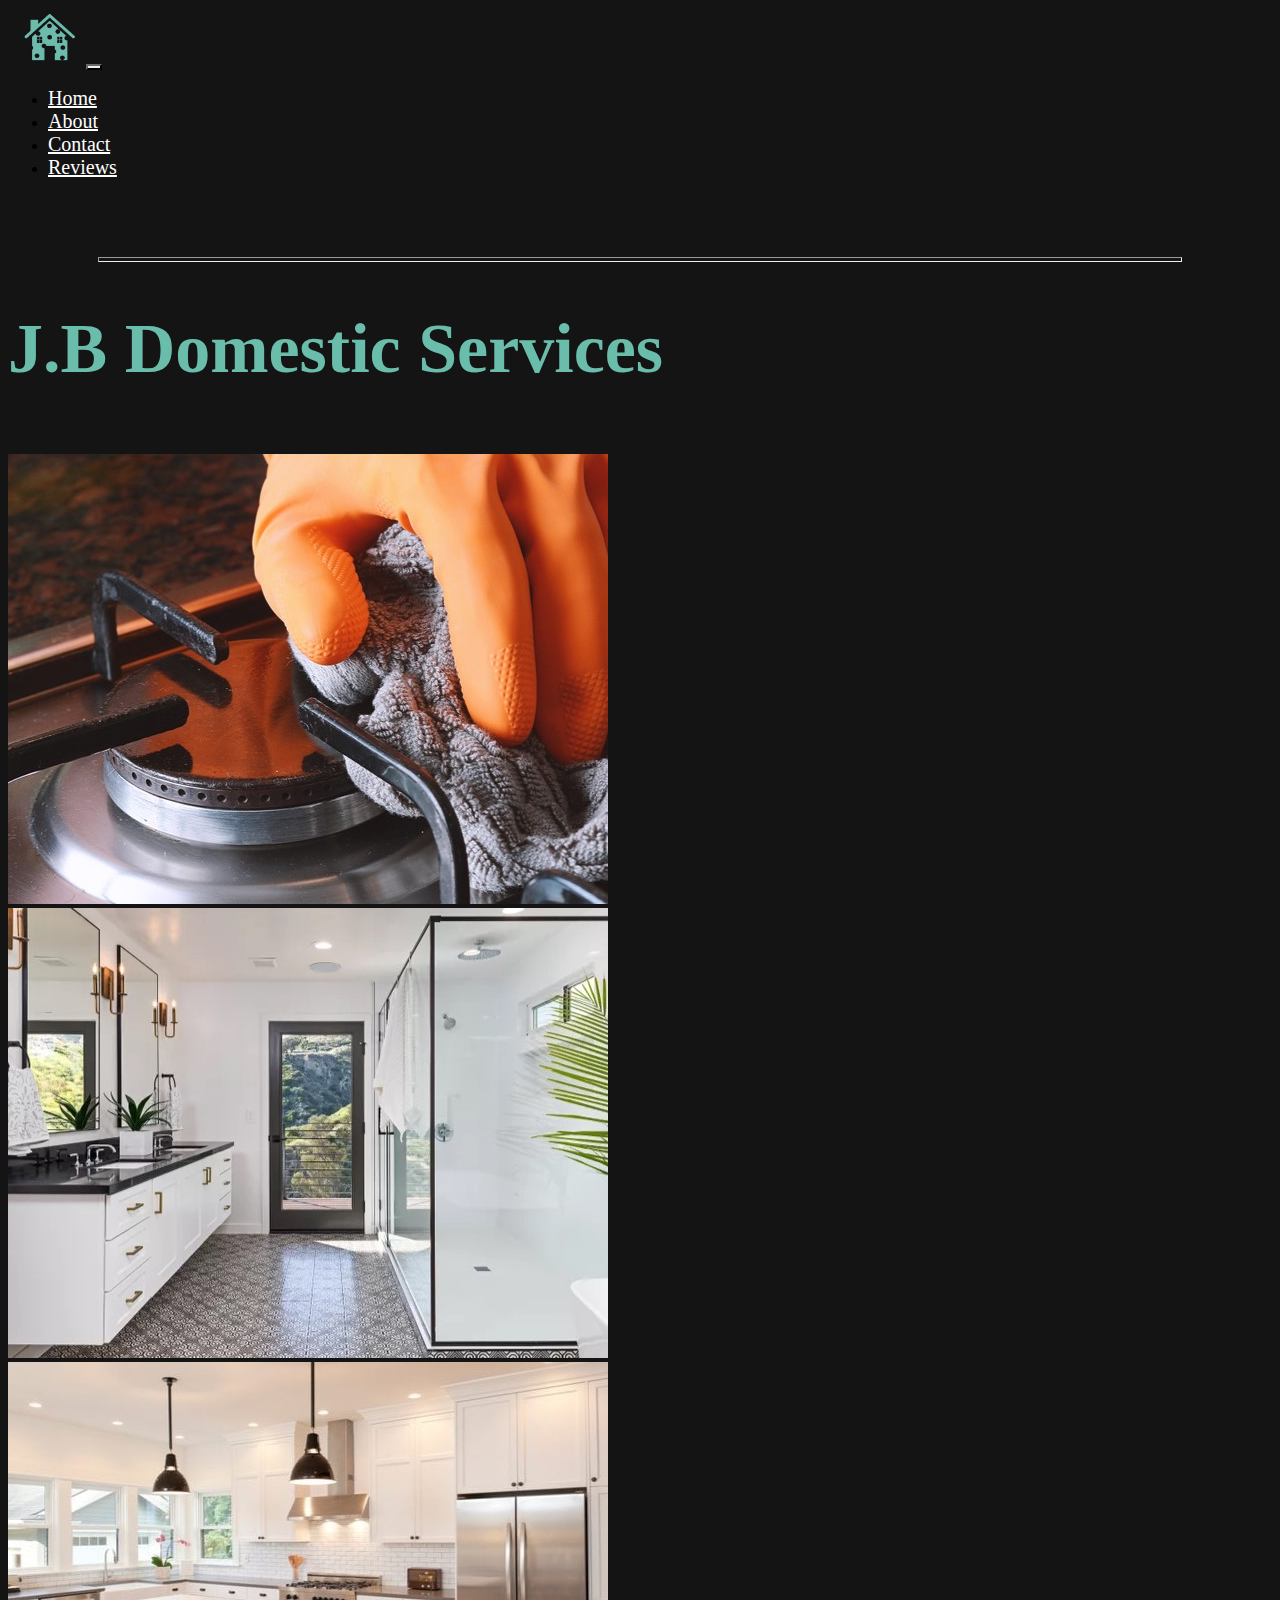
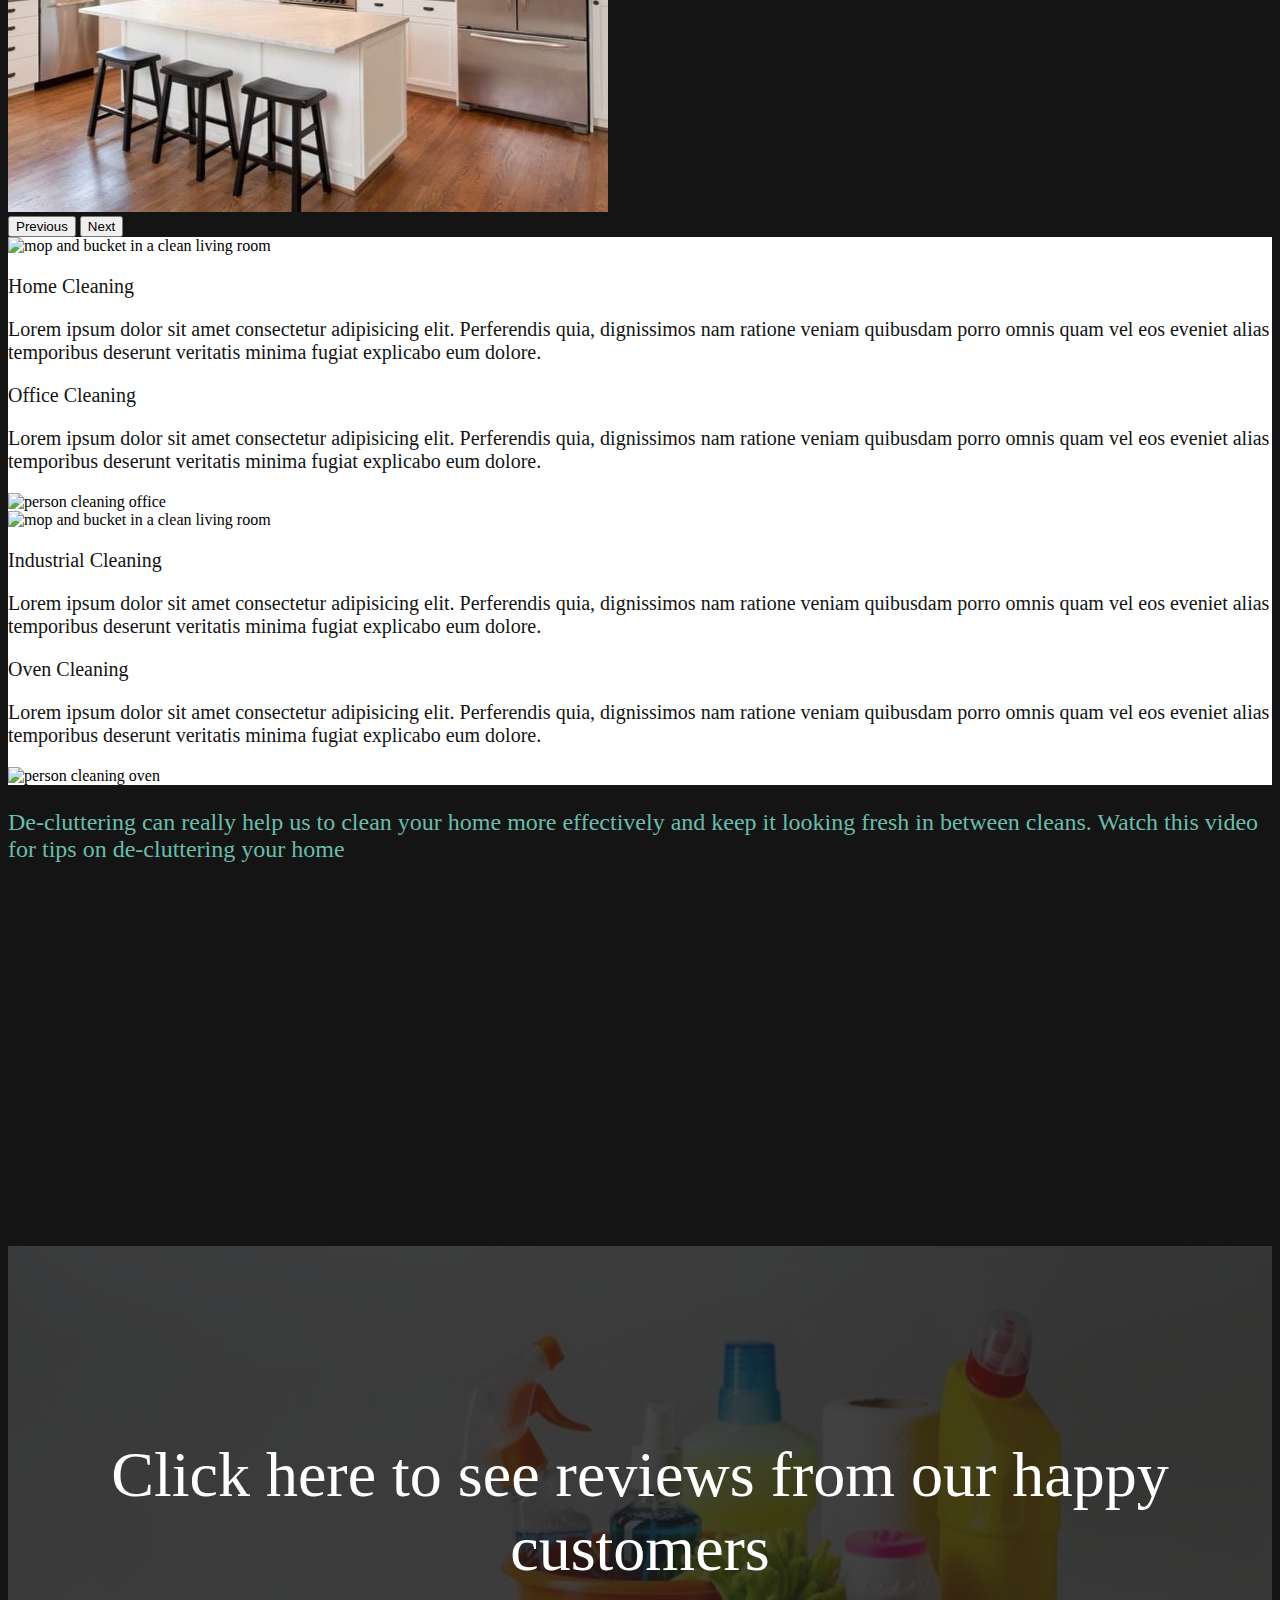
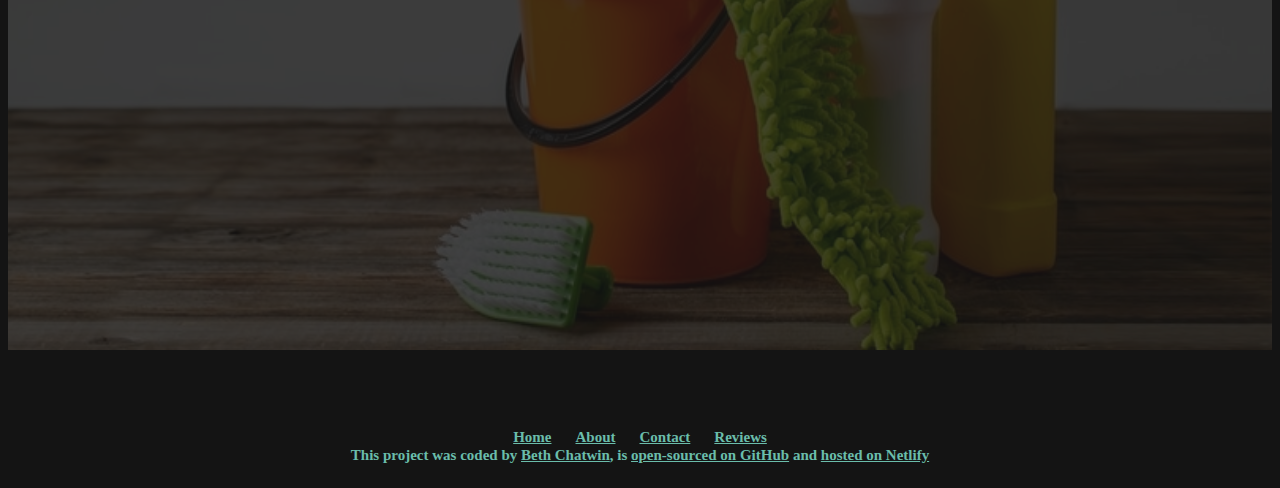
==== index.html @ fd99522d "updated navbar css" ====
<!DOCTYPE html>
<html lang="en">
  <head>
    <meta
      name="J.B Domestic Services"
      content="Homes, offices and industrial cleaning - Homepage"
    />
    <link
      href="https://cdn.jsdelivr.net/npm/bootstrap@5.3.0-alpha1/dist/css/bootstrap.min.css"
      rel="stylesheet"
      integrity="sha384-GLhlTQ8iRABdZLl6O3oVMWSktQOp6b7In1Zl3/Jr59b6EGGoI1aFkw7cmDA6j6gD"
      crossorigin="anonymous"
    />
    <script
      src="https://cdn.jsdelivr.net/npm/bootstrap@5.3.0-alpha1/dist/js/bootstrap.bundle.min.js"
      integrity="sha384-w76AqPfDkMBDXo30jS1Sgez6pr3x5MlQ1ZAGC+nuZB+EYdgRZgiwxhTBTkF7CXvN"
      crossorigin="anonymous"
    ></script>
    <meta charset="UTF-8" />
    <meta name="viewport" content="width=device-width, initial-scale=1.0" />
    <link rel="stylesheet" href="src/styles.css" />
    <title>J.B Domestic Services- Homepage</title>
  </head>
  <body>
    <nav
      class="navbar navbar-expand-lg navbar-light fixed-top"
      style="background-color: #141414"
    >
      <div class="container-fluid">
        <a class="navbar-brand"
          ><img
            src="src/images/favicon.jpg"
            alt="j.b domestic services logo"
            width="65"
            height="59"
            class="d-inline-block align-text-top"
        /></a>
        <button
          class="navbar-toggler"
          type="button"
          data-bs-toggle="collapse"
          data-bs-target="#navbarNav"
          aria-controls="navbarNav"
          aria-expanded="false"
          aria-label="Toggle navigation"
        >
          <span class="navbar-toggler-icon"></span>
        </button>
        <div class="collapse navbar-collapse" id="navbarNav">
          <ul class="navbar-nav">
            <li class="nav-item">
              <a
                class="nav-link active"
                aria-current="page"
                href="index.html"
                title="j.b domestic services homepage "
                >Home</a
              >
            </li>
            <li class="nav-item">
              <a
                class="nav-link"
                href="about.html"
                title="Joe Bloggs About Page"
                >About</a
              >
            </li>
            <li class="nav-item">
              <a
                class="nav-link"
                href="contact.html"
                title="J.B domestic services Contact Page"
                >Contact</a
              >
            </li>
            <li class="nav-item">
              <a
                class="nav-link active"
                aria-current="page"
                href="reviews.html"
                title="j.b domestic services reviews page"
                >Reviews</a
              >
            </li>
          </ul>
        </div>
      </div>
    </nav>
    <br />
    <br />
    <br />
    <hr />
    <div class="page-container">
      <div class="content-wrap">
        <h1 class="homepage-heading ms-4 mt-4">J.B Domestic Services</h1>
        <br />
        <div
          id="carouselExampleAutoplaying"
          class="carousel slide mb-0"
          data-bs-ride="carousel"
        >
          <div class="carousel-inner">
            <div class="carousel-item active">
              <div class="d-flex justify-content-center">
                <img
                  src="src/images/hob.jpg"
                  alt="a clean hob"
                  class="d-block w-50 img-fluid rounded"
                />
              </div>
            </div>
            <div class="carousel-item">
              <div class="d-flex justify-content-center">
                <img
                  src="src/images/bathroom.jpg"
                  alt="a clean bathoom"
                  class="d-block w-50 img-fluid rounded"
                />
              </div>
            </div>
            <div class="carousel-item">
              <div class="d-flex justify-content-center">
                <img
                  src="src/images/kitchen.jpg"
                  alt="a clean kitchen"
                  class="d-block w-50 img-fluid rounded"
                />
              </div>
            </div>
          </div>
          <button
            class="carousel-control-prev"
            type="button"
            data-bs-target="#carouselExampleAutoplaying"
            data-bs-slide="prev"
          >
            <span class="carousel-control-prev-icon" aria-hidden="true"></span>
            <span class="visually-hidden">Previous</span>
          </button>
          <button
            class="carousel-control-next"
            type="button"
            data-bs-target="#carouselExampleAutoplaying"
            data-bs-slide="next"
          >
            <span class="carousel-control-next-icon" aria-hidden="true"></span>
            <span class="visually-hidden">Next</span>
          </button>
        </div>
        <section class="homepagesection mt-5">
          <div class="container mb-5 p-5 mt-5 containerhome">
            <div class="row d-flex">
              <div class="col-sm-6 border-radius mb-5">
                <img
                  src="src/images/home.jpg"
                  alt="mop and bucket in a clean living room"
                  class="img-fluid rounded"
                />
              </div>
              <div class="col-sm-6">
                <p class="fs-1 fw-semibold grid-text">Home Cleaning</p>
                <p class="grid-text">
                  Lorem ipsum dolor sit amet consectetur adipisicing elit.
                  Perferendis quia, dignissimos nam ratione veniam quibusdam
                  porro omnis quam vel eos eveniet alias temporibus deserunt
                  veritatis minima fugiat explicabo eum dolore.
                </p>
              </div>
              <div class="row mt-3 d-flex">
                <div class="col-sm-6">
                  <p class="fs-1 fw-semibold grid-text">Office Cleaning</p>
                  <p class="grid-text">
                    Lorem ipsum dolor sit amet consectetur adipisicing elit.
                    Perferendis quia, dignissimos nam ratione veniam quibusdam
                    porro omnis quam vel eos eveniet alias temporibus deserunt
                    veritatis minima fugiat explicabo eum dolore.
                  </p>
                </div>
                <div class="col-sm-6 mt-4">
                  <img
                    src="src/images/office.jpg"
                    alt="person cleaning office"
                    class="img-fluid rounded w-100"
                  />
                </div>
              </div>
              <div class="row d-flex mt-5">
                <div class="col-sm-6 border-radius mb-5">
                  <img
                    src="src/images/industrial.jpg"
                    alt="mop and bucket in a clean living room"
                    class="img-fluid rounded w-100 mt-3"
                  />
                </div>
                <div class="col-sm-6">
                  <p class="fs-1 fw-semibold grid-text">Industrial Cleaning</p>
                  <p class="grid-text">
                    Lorem ipsum dolor sit amet consectetur adipisicing elit.
                    Perferendis quia, dignissimos nam ratione veniam quibusdam
                    porro omnis quam vel eos eveniet alias temporibus deserunt
                    veritatis minima fugiat explicabo eum dolore.
                  </p>
                </div>
                <div class="row mt-3 d-flex mb-2">
                  <div class="col-sm-6">
                    <p class="fs-1 fw-semibold grid-text">Oven Cleaning</p>
                    <p class="grid-text">
                      Lorem ipsum dolor sit amet consectetur adipisicing elit.
                      Perferendis quia, dignissimos nam ratione veniam quibusdam
                      porro omnis quam vel eos eveniet alias temporibus deserunt
                      veritatis minima fugiat explicabo eum dolore.
                    </p>
                  </div>
                  <div class="col-sm-6 mt-4">
                    <img
                      src="src/images/oven.jpg"
                      alt="person cleaning oven"
                      class="img-fluid rounded w-100"
                    />
                  </div>
                </div>
              </div>
            </div>
          </div>
        </section>
        <div class="justify-content-center d-flex"></div>
        <p class="declutter text-center ms-5 me-5">
          De-cluttering can really help us to clean your home more effectively
          and keep it looking fresh in between cleans. Watch this video for tips
          on de-cluttering your home
        </p>
        <div class="d-flex justify-content-center mb-3 mt-5">
          <iframe
            width="560"
            height="315"
            src="https://www.youtube.com/embed/AMKRbSjHQpI?si=zBS2V2XQteDgqOC"
            title="YouTube video player"
            frameborder="0"
            allow="accelerometer; autoplay; clipboard-write; encrypted-media; gyroscope; picture-in-picture; web-share"
            referrerpolicy="strict-origin-when-cross-origin"
            allowfullscreen
          ></iframe>
        </div>
      </div>
      <section class="productsimgsec">
        <img
          class="productsimg"
          src="src/images/products.jpeg"
          alt="cleaning products in bucket"
        />

        <a class="reviewsectiontext me-5 mt-5 text-center" href="/reviews.html">
          Click here to see reviews from our happy customers
        </a>
      </section>

      <br />
      <br />
      <br />
      <br />
      <br />
      <br />
      <br />
      <footer>
        <ul class="footer mt-5">
          <li class="lifooter">
            <a href="/">Home</a>
          </li>
          <li class="lifooter">
            <a href="/about.html">About</a>
          </li>
          <li class="lifooter">
            <a href="/contact.html">Contact</a>
          </li>
          <li class="lifooter">
            <a href="/reviews.html">Reviews </a>
          </li>
          <div class="mt-2">
            <li class="lifooter">
              This project was coded by
              <a href="https://github.com/bethanchatwin" target="_blank">
                Beth Chatwin</a
              >, is
              <a
                href="https://github.com/bethanchatwin/J.B-Domestic-Services"
                target="_blank"
                >open-sourced on GitHub</a
              >
              and
              <a href="https://jbdomesticservices.netlify.app" target="_blank"
                >hosted on Netlify</a
              >
            </li>
          </div>
        </ul>
      </footer>
    </div>
  </body>
</html>
---- src/styles.css ----
:root {
  --primary-color: #6abdab;
  --secondary-color: #141414;
  --border-radius: 4px;
}
nav .navbar-nav li a {
  color: white !important;
  font-family: "Times New Roman", Times, serif;
  font-size: 20px;
}
.navbar-toggler {
  border-color: var(--secondary-color);
  margin-right: 20px;
}
.navbar-toggler-icon {
  background-image: url("data:image/svg+xml,%3csvg xmlns='http://www.w3.org/2000/svg' viewBox='0 0 30 30'%3e%3cpath stroke='rgba%28106, 189, 171, 0.75%29' stroke-linecap='round' stroke-miterlimit='10' stroke-width='2' d='M4 7h22M4 15h22M4 23h22'/%3e%3c/svg%3e");
}
h1 {
  color: var(--primary-color);
  font-family: "Times New Roman", Times, serif;
}
h2 {
  color: var(--primary-color);
  font-family: "Times New Roman", Times, serif;
}
p {
  color: var(--primary-color);
  font-family: "Times New Roman", Times, serif;
  font-size: 20px;
}
body {
  background-color: var(--secondary-color);
}
.grid-text {
  color: var(--secondary-color);
  font-family: "Times New Roman", Times, serif;
}
hr {
  color: var(--primary-color);
  margin-right: 90px;
  margin-left: 90px;
  height: 3px;
}
.homepage-heading {
  font-size: 70px;
}
.homepageh2 {
  font-size: 50px;
  color: var(--secondary-color);
}
.abouth1 .contacth1 {
  font-size: 70px;
}
.navbar-brand {
  margin-left: 9px;
}
.declutter {
  font-size: 24px;
}
footer {
  position: absolute;
  bottom: 0;
  width: 100%;
}
.footer {
  list-style: none;
  text-align: center;
  padding: 0;
}
.lifooter {
  display: inline-block;
  margin-right: 10px;
  margin-left: 10px;
  font-size: 15px;
  font-weight: 550;
  color: #6abdab;
  font-family: "Times New Roman", Times, serif;
}
a {
  color: var(--primary-color);
  text-align: center;
}
.page-container {
  position: relative;
  min-height: 100vh;
}

.content-wrap {
  padding-bottom: 2.5rem;
  width: 100%;
}
.containerhome {
  background-color: white;
  width: 100%;
}
.joe {
  color: var(--primary-color);
}
.email {
  text-align: center;
}
h3 {
  font-size: 60px;
}
.homepagesection {
  background-color: white;
}
.productsimg {
  width: 100%;
  height: 55vw;
  opacity: 0.2;
}
.reviewsectiontext {
  position: absolute;
  top: 15vw;
  left: 0;
  width: 100%;
  color: white;
  font-family: "Times New Roman", Times, serif;
  font-size: 5vw;
  text-decoration: none;
}
.productsimgsec {
  position: relative;
  width: 100%;
}
@media (max-width: 500px) {
  .productsimg {
    height: 70vw;
  }
  .reviewsectiontext {
    top: 20vw;
  }
}
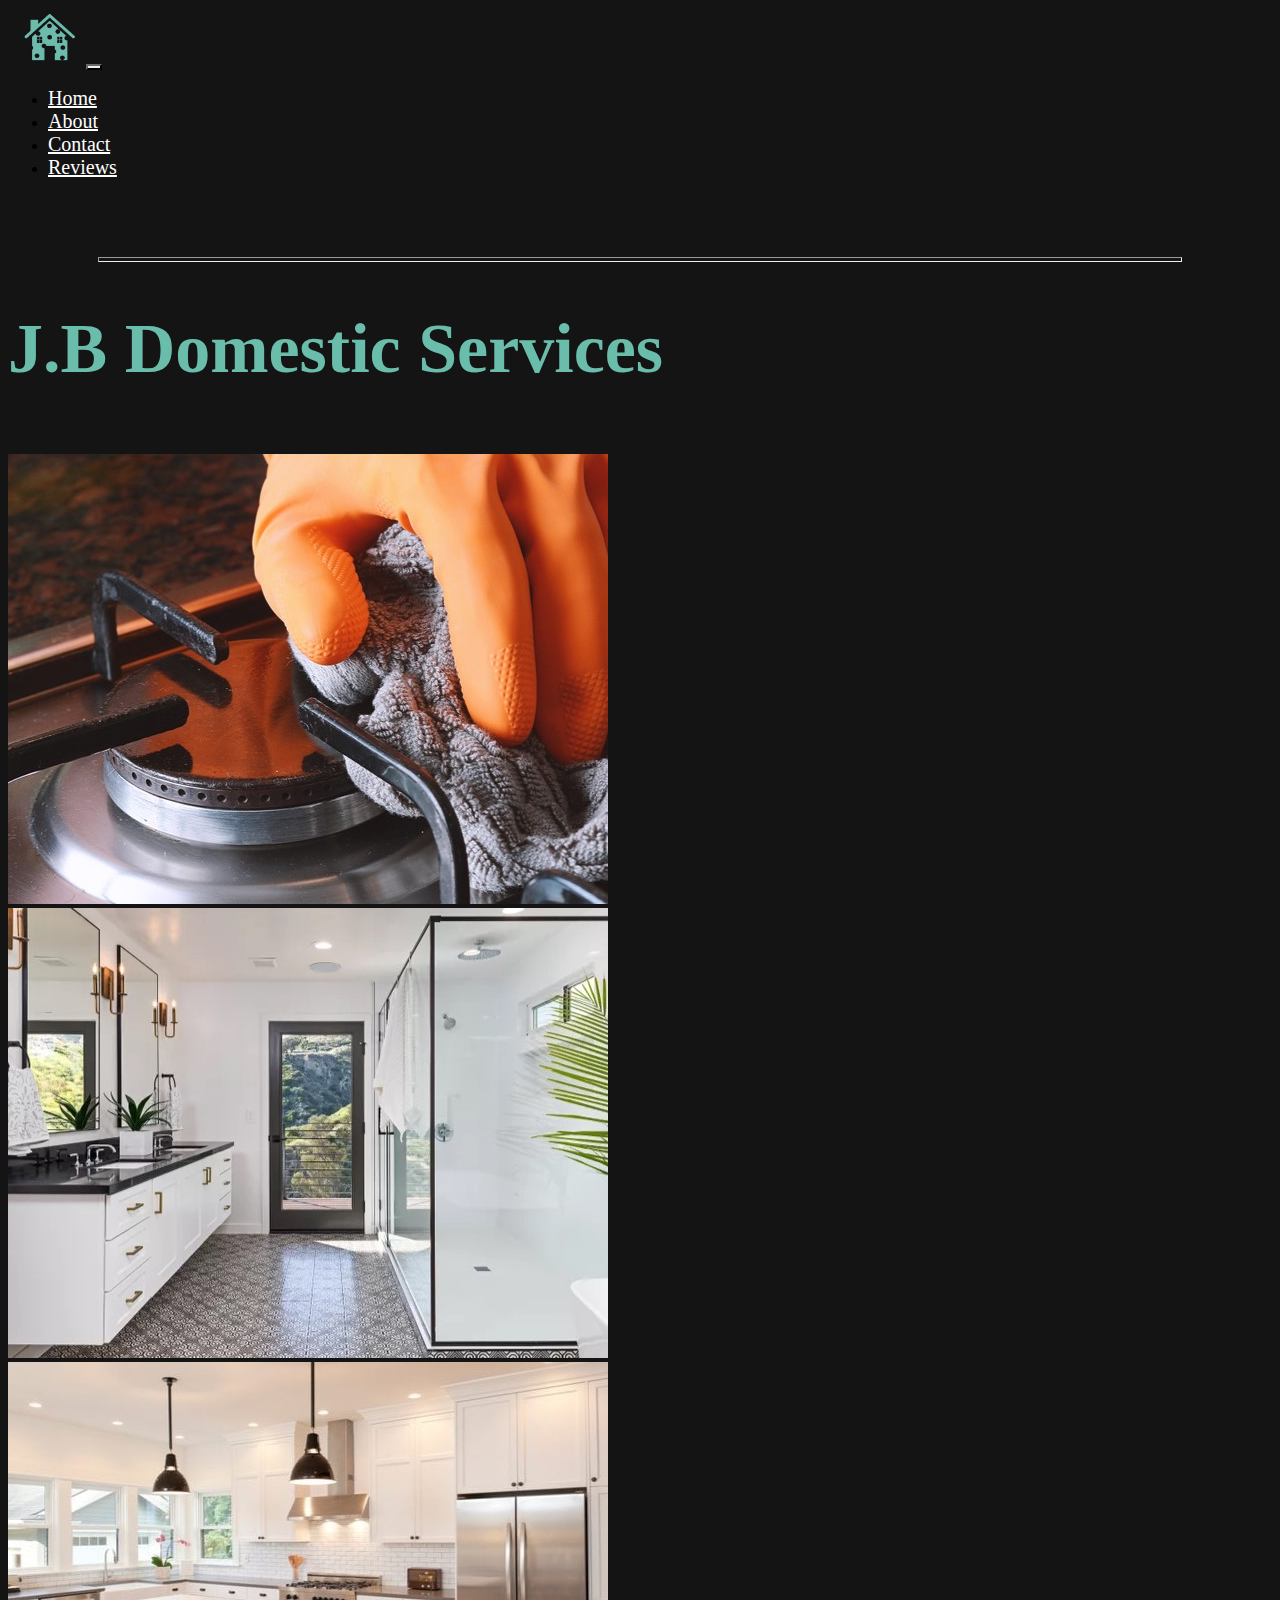
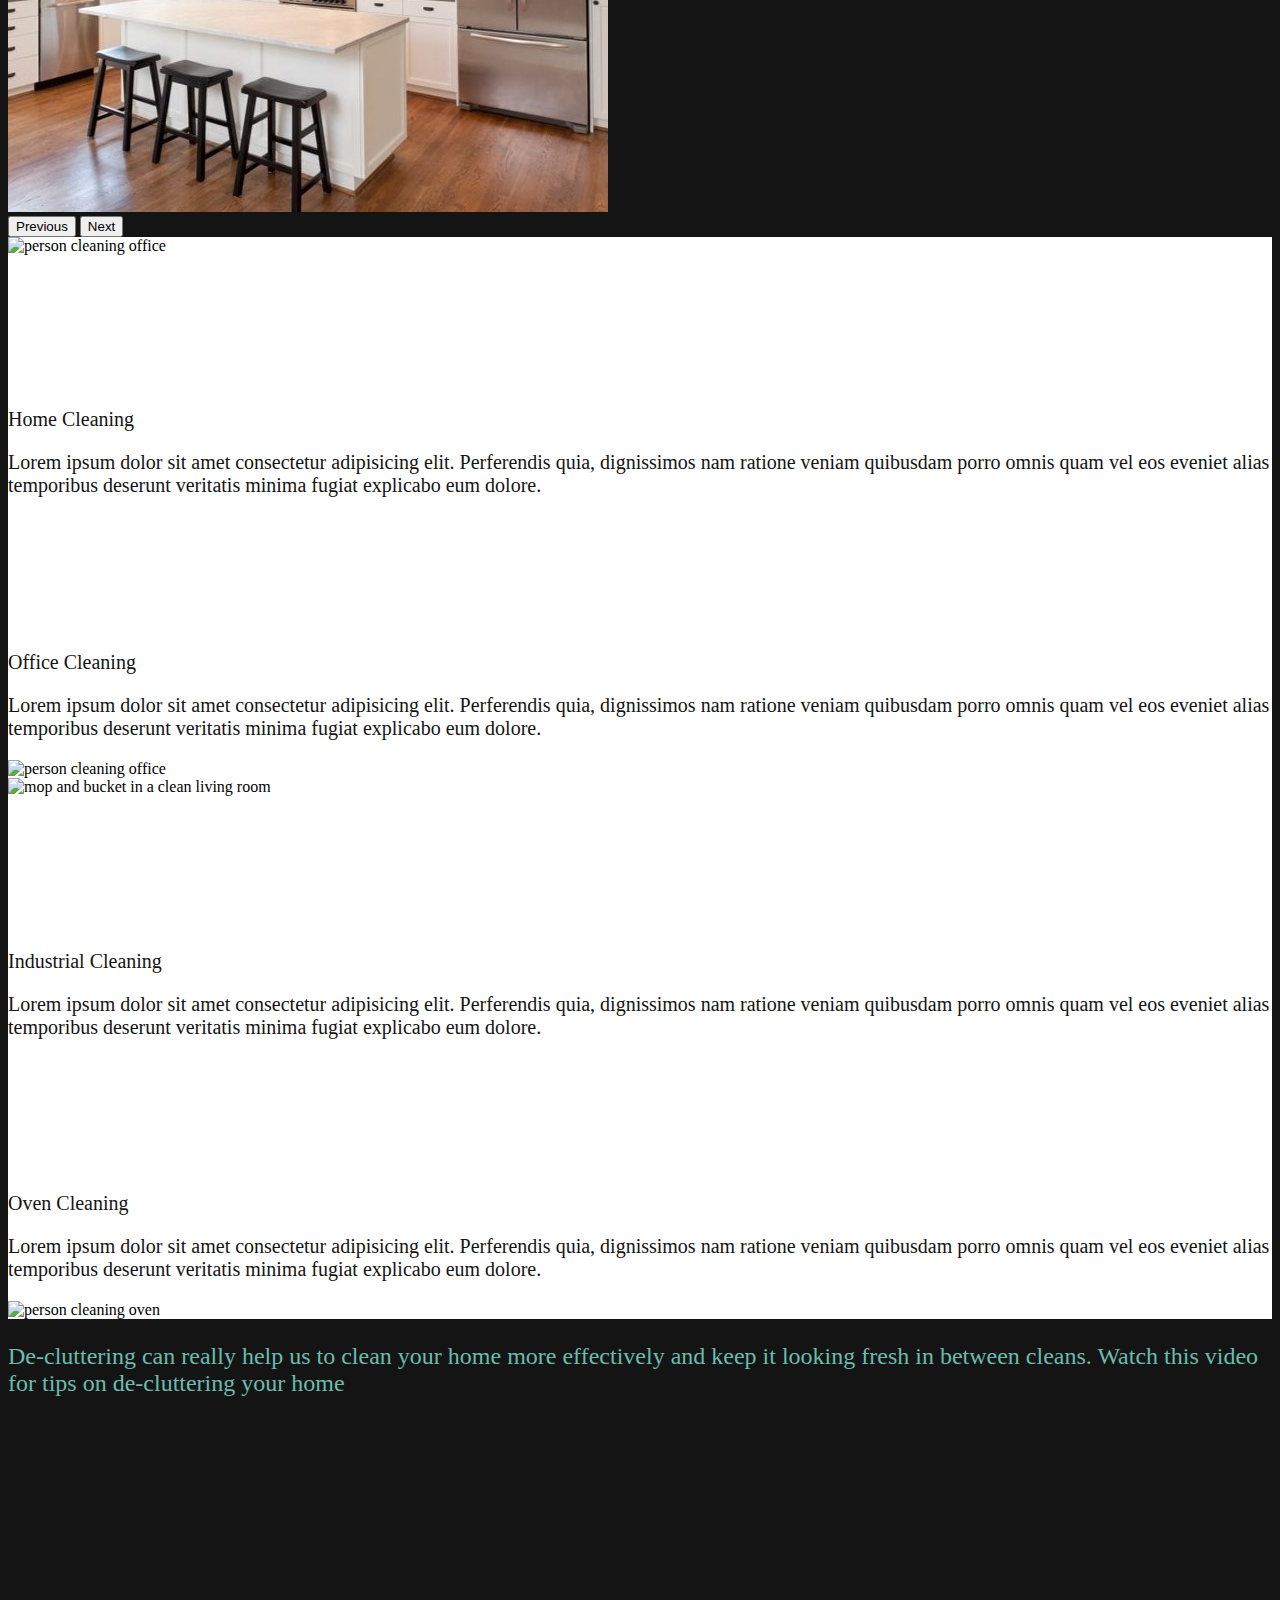
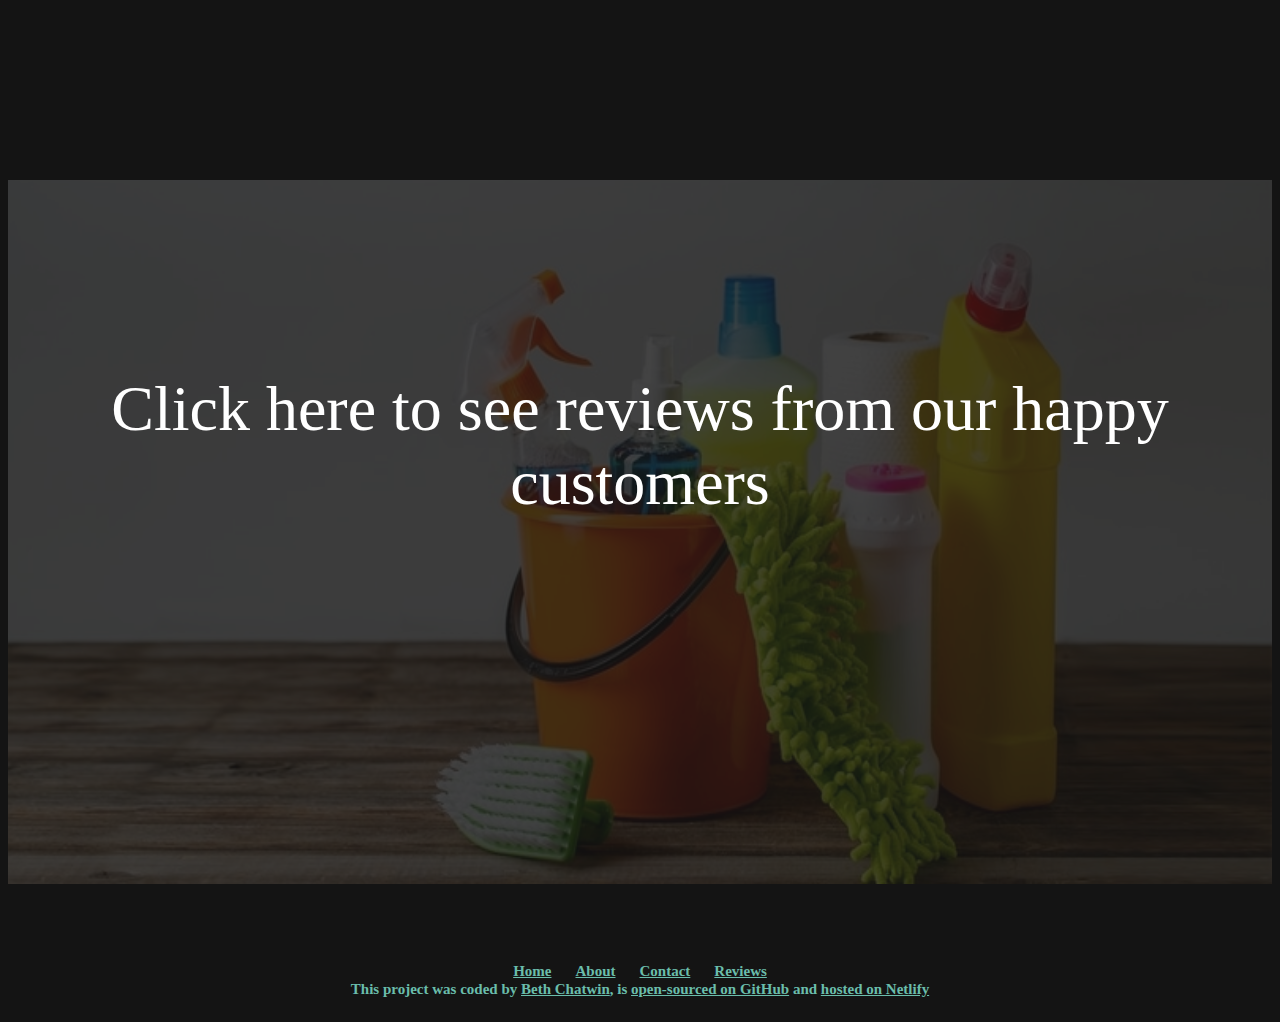
==== commit 5fd02256: "added reviews cards to reviews section" ====
--- a/index.html
+++ b/index.html
@@ -150,15 +150,16 @@
         <section class="homepagesection mt-5">
           <div class="container mb-5 p-5 mt-5 containerhome">
             <div class="row d-flex">
-              <div class="col-sm-6 border-radius mb-5">
+              <div class="col-sm-6 mt-4">
                 <img
                   src="src/images/home.jpg"
-                  alt="mop and bucket in a clean living room"
-                  class="img-fluid rounded"
+                  alt="person cleaning office"
+                  class="img-fluid rounded mb-5"
                 />
               </div>
+
               <div class="col-sm-6">
-                <p class="fs-1 fw-semibold grid-text">Home Cleaning</p>
+                <p class="fs-1 fw-semibold grid-title">Home Cleaning</p>
                 <p class="grid-text">
                   Lorem ipsum dolor sit amet consectetur adipisicing elit.
                   Perferendis quia, dignissimos nam ratione veniam quibusdam
@@ -166,9 +167,10 @@
                   veritatis minima fugiat explicabo eum dolore.
                 </p>
               </div>
+
               <div class="row mt-3 d-flex">
                 <div class="col-sm-6">
-                  <p class="fs-1 fw-semibold grid-text">Office Cleaning</p>
+                  <p class="fs-1 fw-semibold grid-title">Office Cleaning</p>
                   <p class="grid-text">
                     Lorem ipsum dolor sit amet consectetur adipisicing elit.
                     Perferendis quia, dignissimos nam ratione veniam quibusdam
@@ -176,6 +178,7 @@
                     veritatis minima fugiat explicabo eum dolore.
                   </p>
                 </div>
+
                 <div class="col-sm-6 mt-4">
                   <img
                     src="src/images/office.jpg"
@@ -193,7 +196,7 @@
                   />
                 </div>
                 <div class="col-sm-6">
-                  <p class="fs-1 fw-semibold grid-text">Industrial Cleaning</p>
+                  <p class="fs-1 fw-semibold grid-title">Industrial Cleaning</p>
                   <p class="grid-text">
                     Lorem ipsum dolor sit amet consectetur adipisicing elit.
                     Perferendis quia, dignissimos nam ratione veniam quibusdam
@@ -203,7 +206,7 @@
                 </div>
                 <div class="row mt-3 d-flex mb-2">
                   <div class="col-sm-6">
-                    <p class="fs-1 fw-semibold grid-text">Oven Cleaning</p>
+                    <p class="fs-1 fw-semibold grid-title">Oven Cleaning</p>
                     <p class="grid-text">
                       Lorem ipsum dolor sit amet consectetur adipisicing elit.
                       Perferendis quia, dignissimos nam ratione veniam quibusdam
--- a/src/styles.css
+++ b/src/styles.css
@@ -34,6 +34,13 @@
 .grid-text {
   color: var(--secondary-color);
   font-family: "Times New Roman", Times, serif;
+  margin-top: 0.5vw;
+}
+
+.grid-title {
+  color: var(--secondary-color);
+  font-family: "Times New Roman", Times, serif;
+  margin-top: 12vw;
 }
 hr {
   color: var(--primary-color);
@@ -131,4 +138,78 @@
   .reviewsectiontext {
     top: 20vw;
   }
-}
+  .grid-text {
+    font-size: 5vw;
+    color: var(--secondary-color);
+    font-family: "Times New Roman", Times, serif;
+    margin-top: 0vw;
+  }
+  .grid-title {
+    color: var(--secondary-color);
+    font-family: "Times New Roman", Times, serif;
+    margin-top: 0vw;
+  }
+}
+.cardContainer {
+  width: 200px;
+  height: 200px;
+  perspective: 1000px;
+}
+.card {
+  height: 100%;
+  width: 100%;
+  position: relative;
+  transition: transform 1000ms;
+  transform-style: preserve-3d;
+  font-family: monospace;
+}
+.card:hover {
+  cursor: pointer;
+  transform: rotateY(180deg);
+}
+.cardFront {
+  text-align: center;
+}
+.cardBack {
+  height: 100%;
+  width: 100%;
+  border-radius: 10px;
+  position: absolute;
+  backface-visibility: hidden;
+}
+.cardFront img {
+  width: 200px;
+  height: 200px;
+  border-radius: 10px;
+}
+.cardBack {
+  background-color: var(--primary-color);
+  transform: rotateY(180deg);
+  display: flex;
+  flex-direction: column;
+  justify-content: center;
+  align-items: center;
+  text-align: center;
+}
+.cardText {
+  margin: 0;
+  padding: 0;
+  padding-left: 10px;
+  padding-right: 10px;
+  font-size: 13px;
+  color: black;
+}
+.cardHeading {
+  margin: 0;
+  margin-bottom: 10px;
+  padding: 0;
+  font-size: 18px;
+  color: black;
+}
+.cardBody {
+  margin-right: 30vw;
+}
+.revMargin {
+  margin-left: 25vw;
+  margin-right: 25vw;
+}
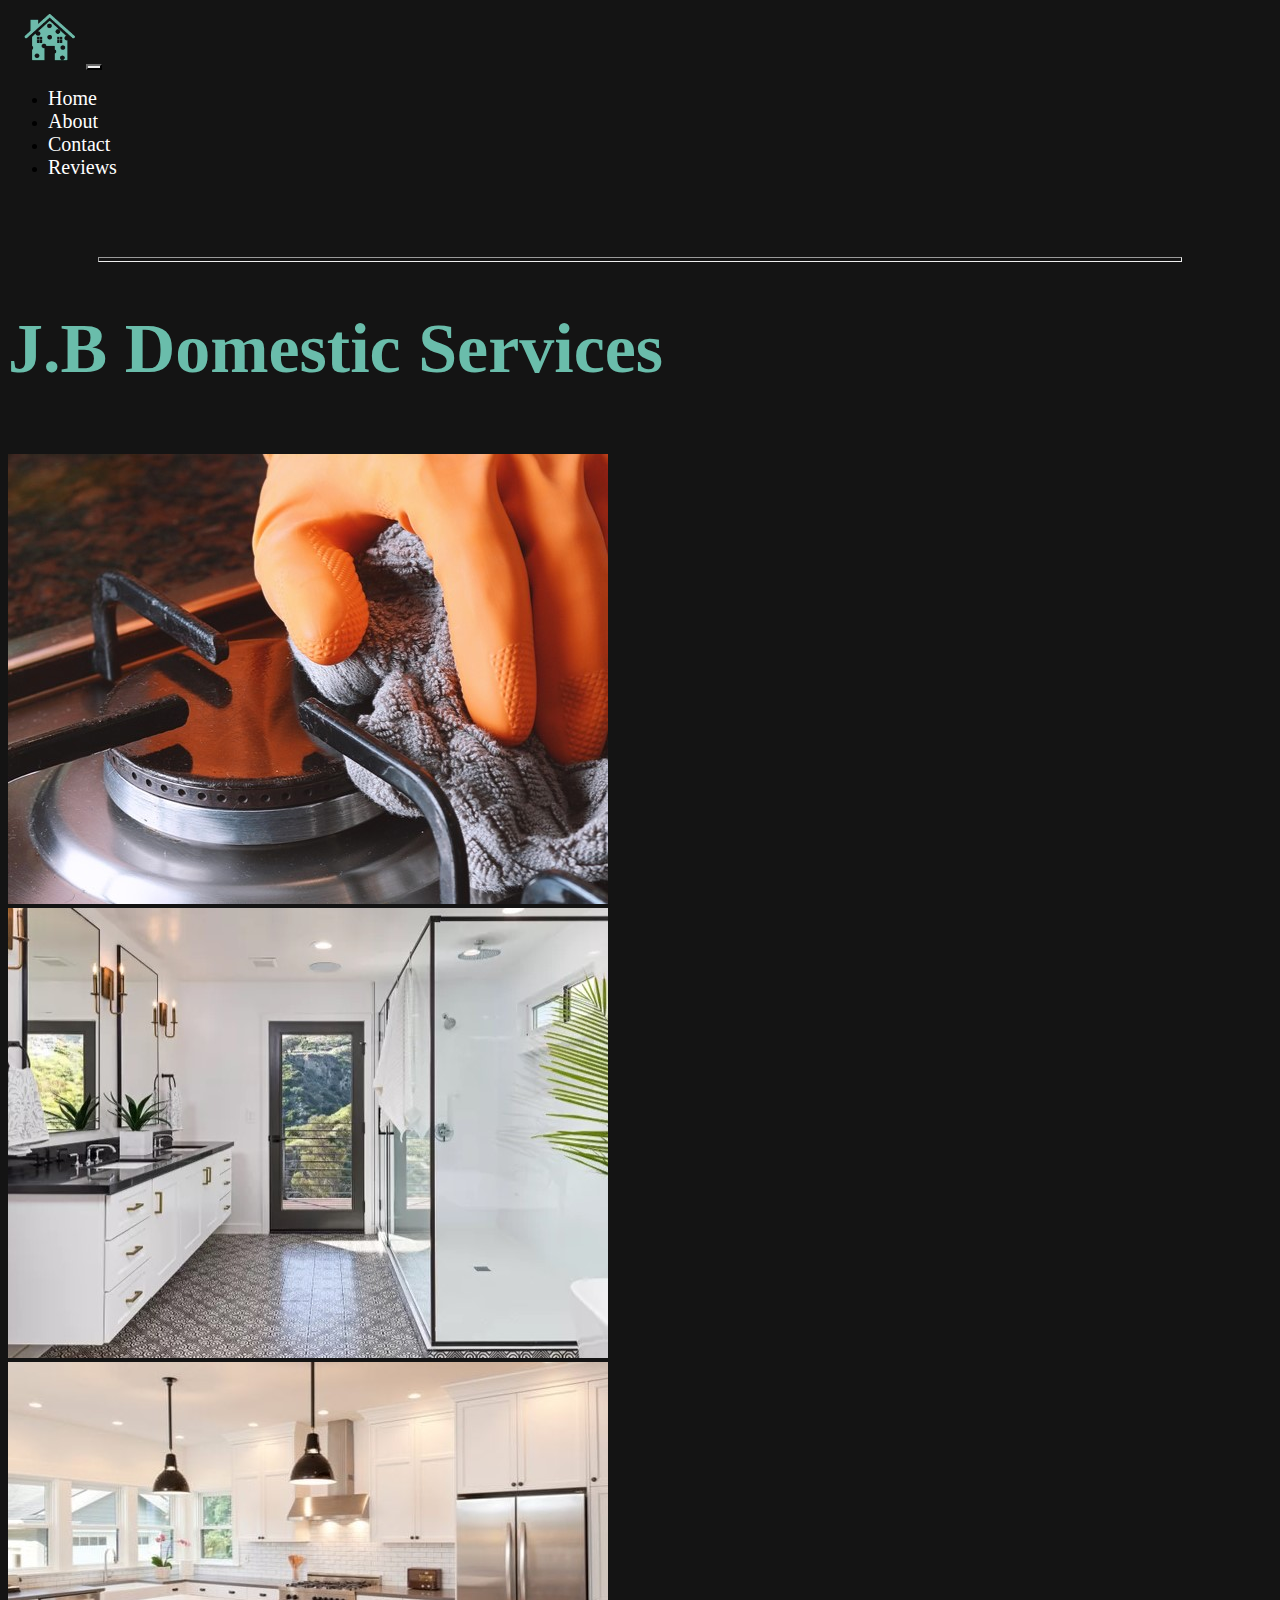
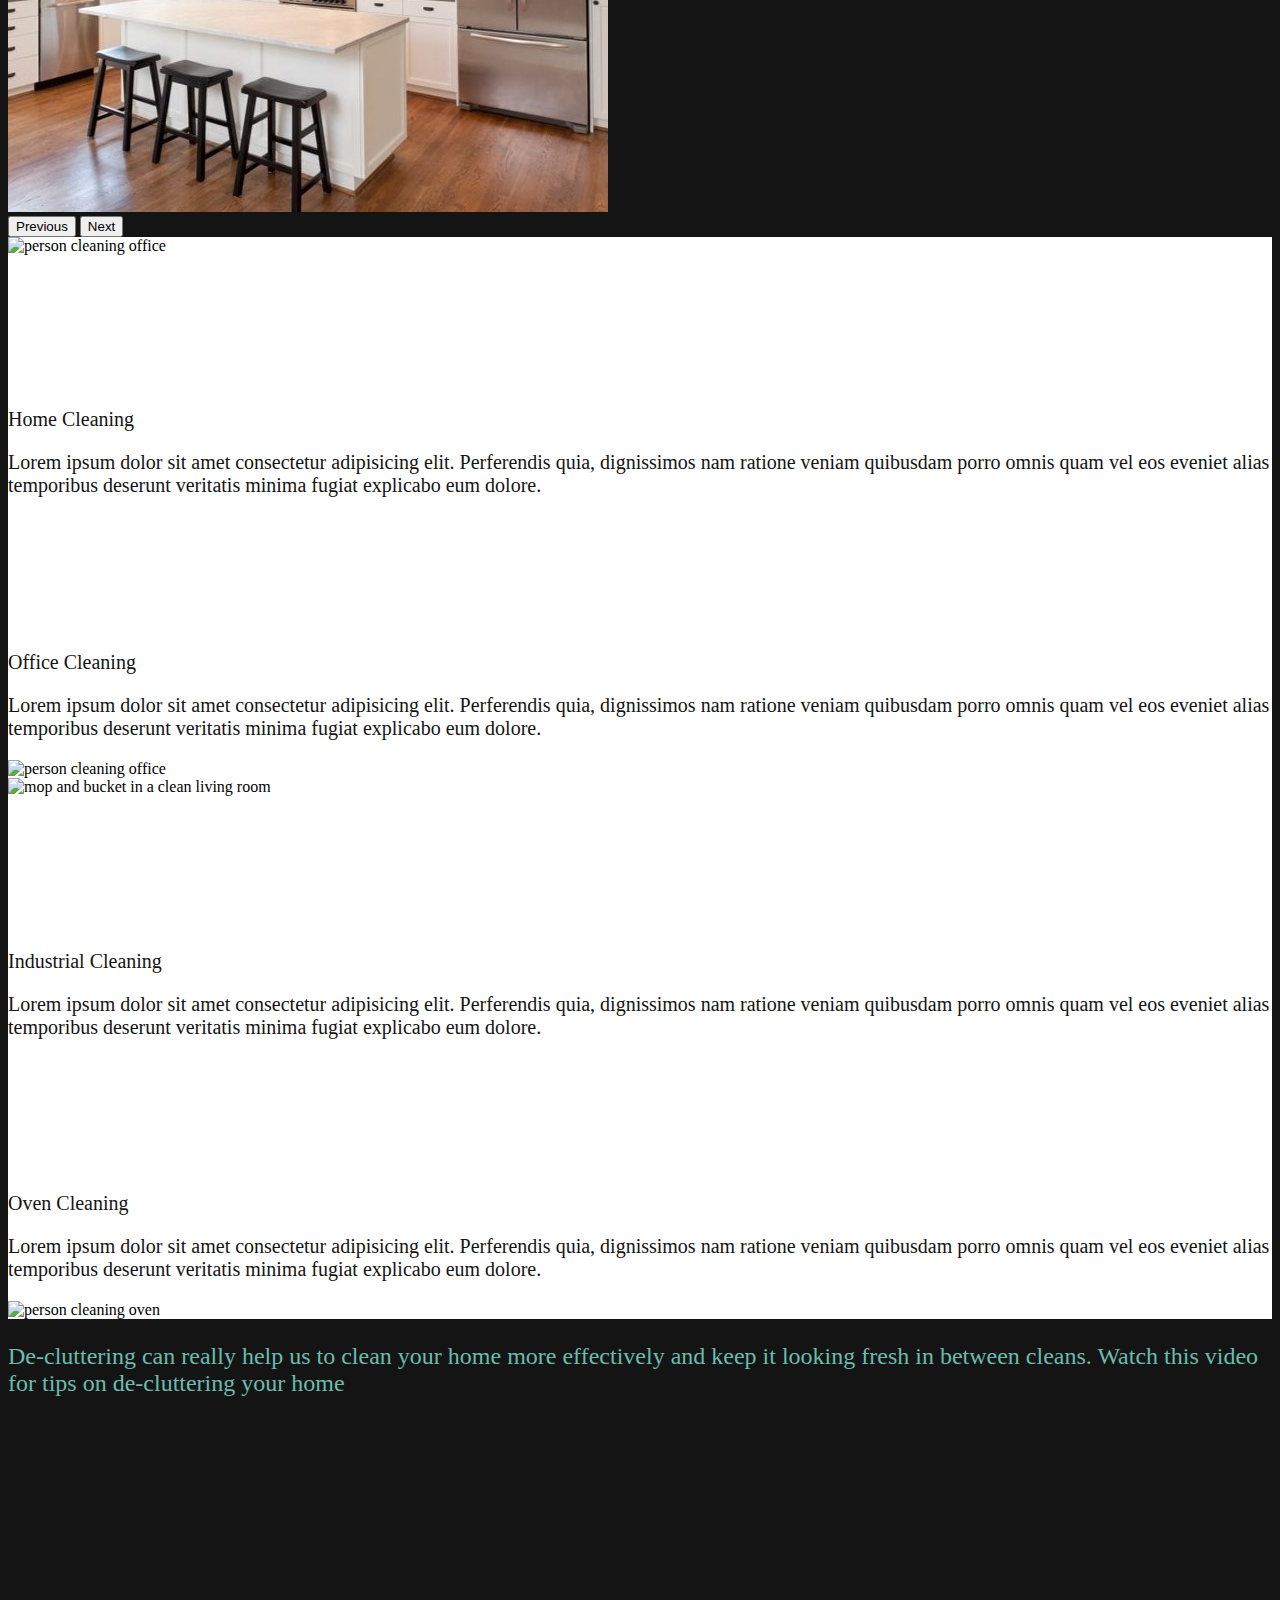
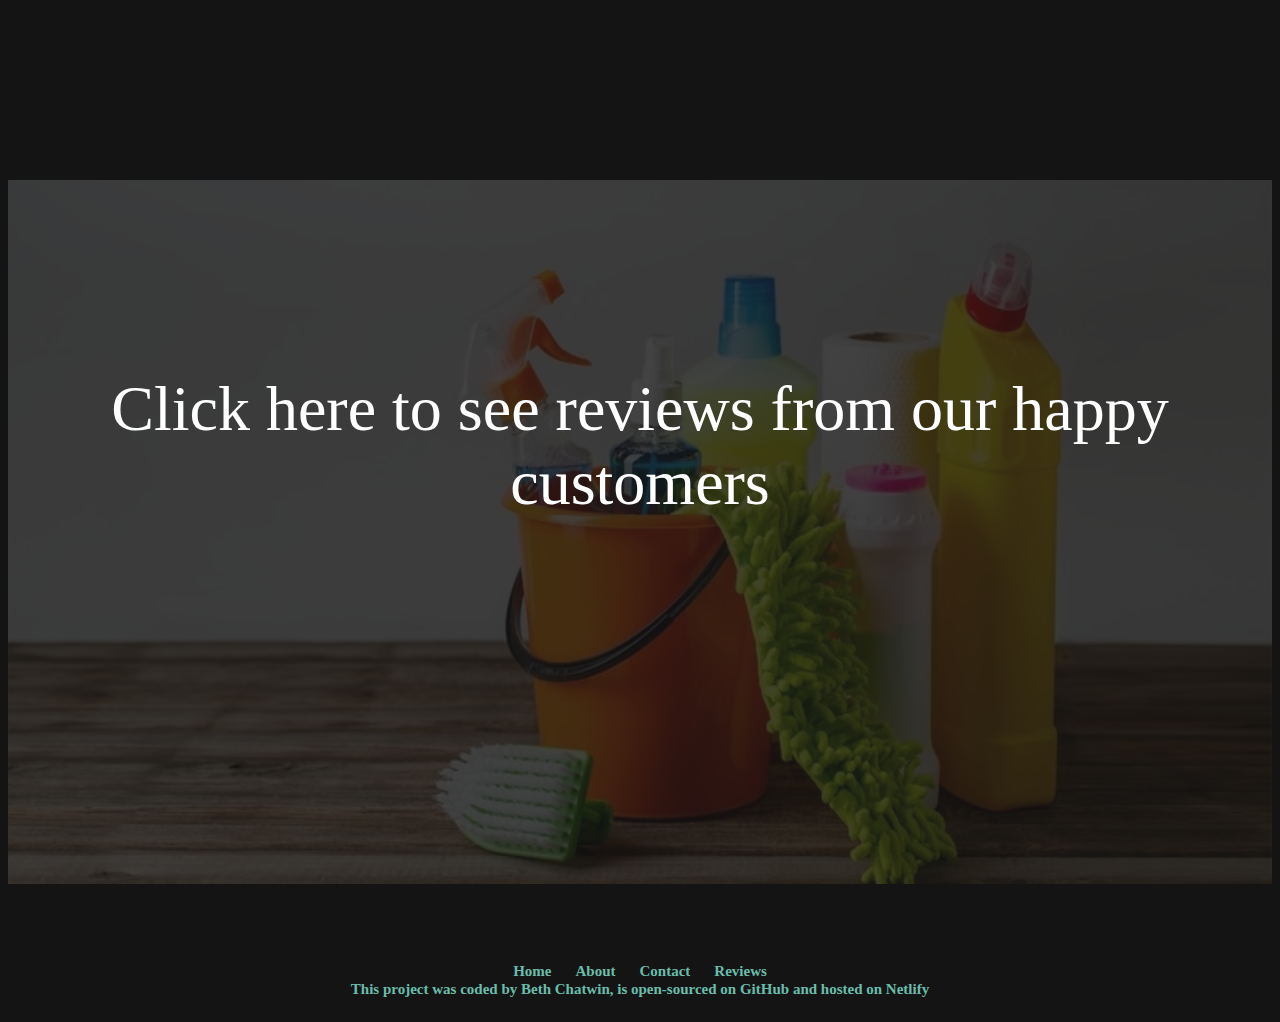
==== commit b1160b45: "added form and favicon" ====
--- a/index.html
+++ b/index.html
@@ -20,6 +20,12 @@
     <meta name="viewport" content="width=device-width, initial-scale=1.0" />
     <link rel="stylesheet" href="src/styles.css" />
     <title>J.B Domestic Services- Homepage</title>
+    <link
+      rel="icon"
+      type="image/png"
+      href="src/images/favicon.jpg"
+      sizes="16x16"
+    />
   </head>
   <body>
     <nav
--- a/src/styles.css
+++ b/src/styles.css
@@ -86,6 +86,7 @@
 a {
   color: var(--primary-color);
   text-align: center;
+  text-decoration: none;
 }
 .page-container {
   position: relative;
@@ -106,7 +107,7 @@
 .email {
   text-align: center;
 }
-h3 {
+.letter {
   font-size: 60px;
 }
 .homepagesection {
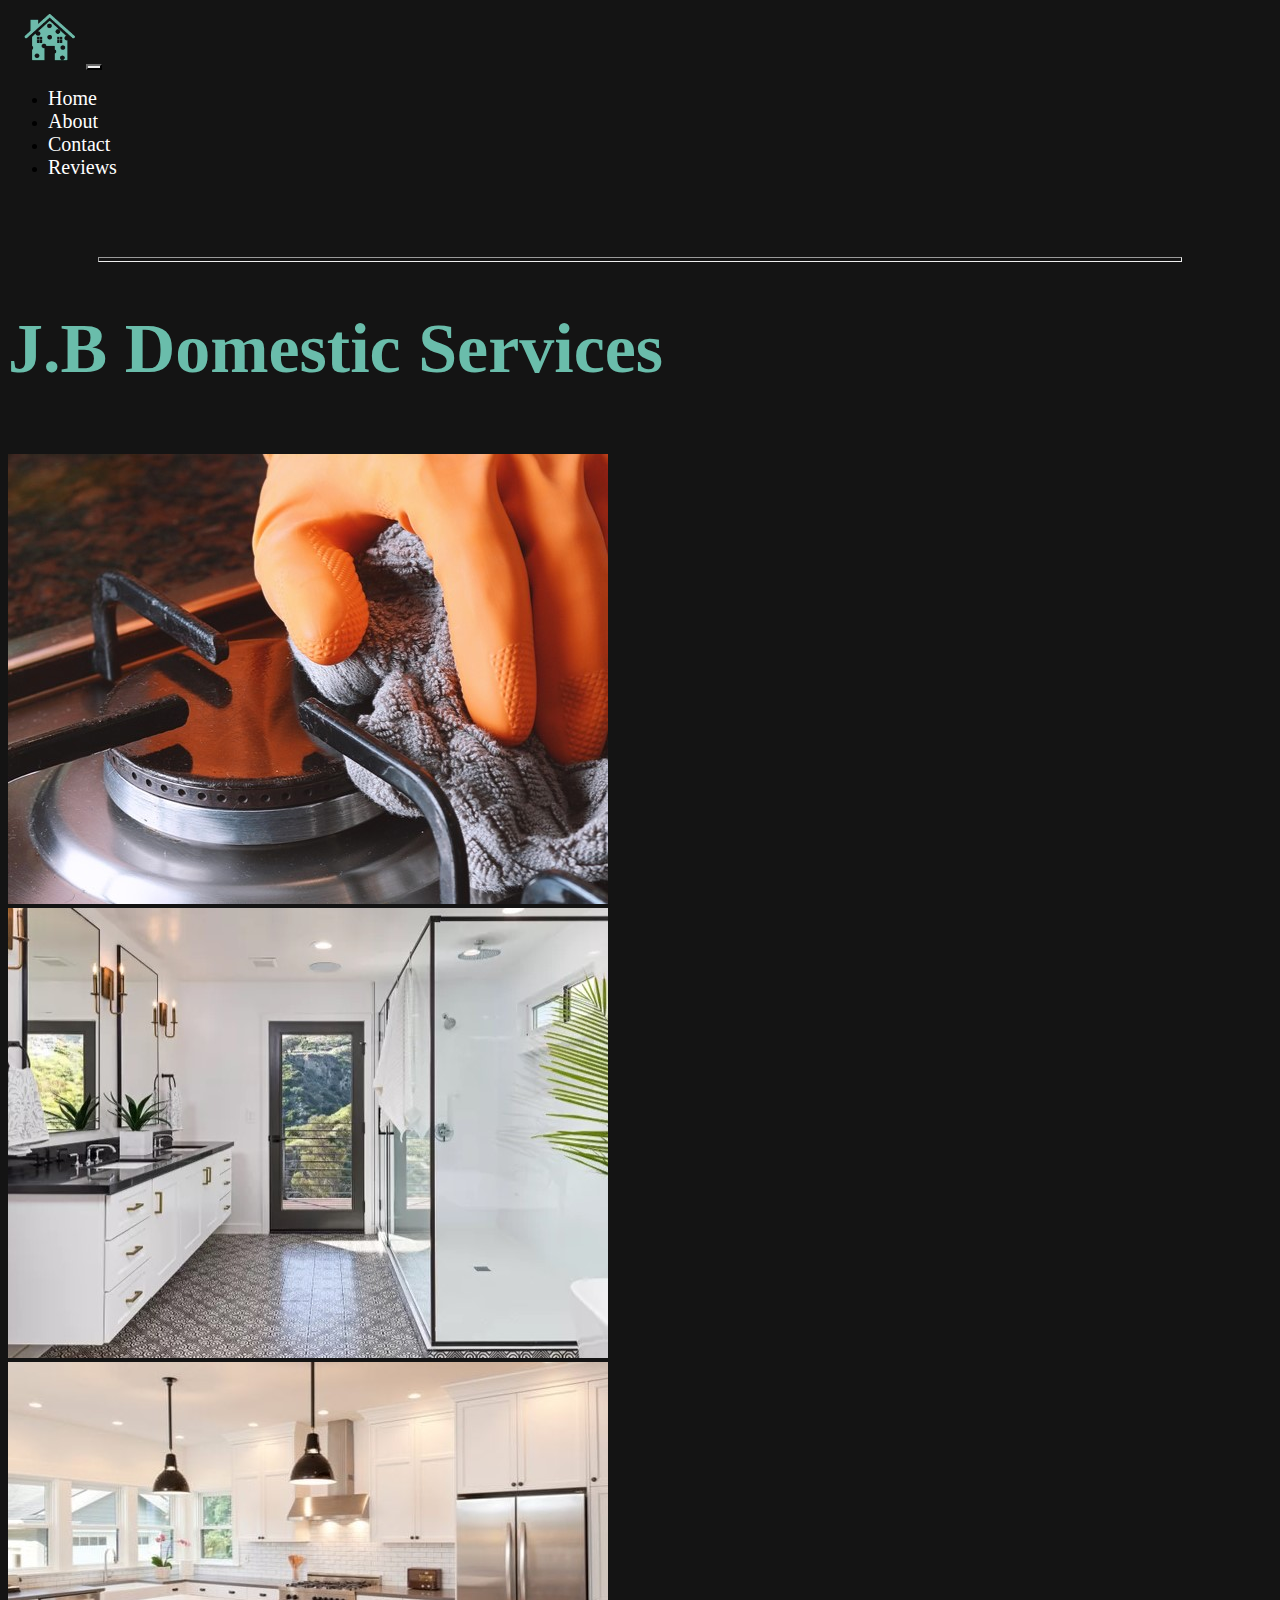
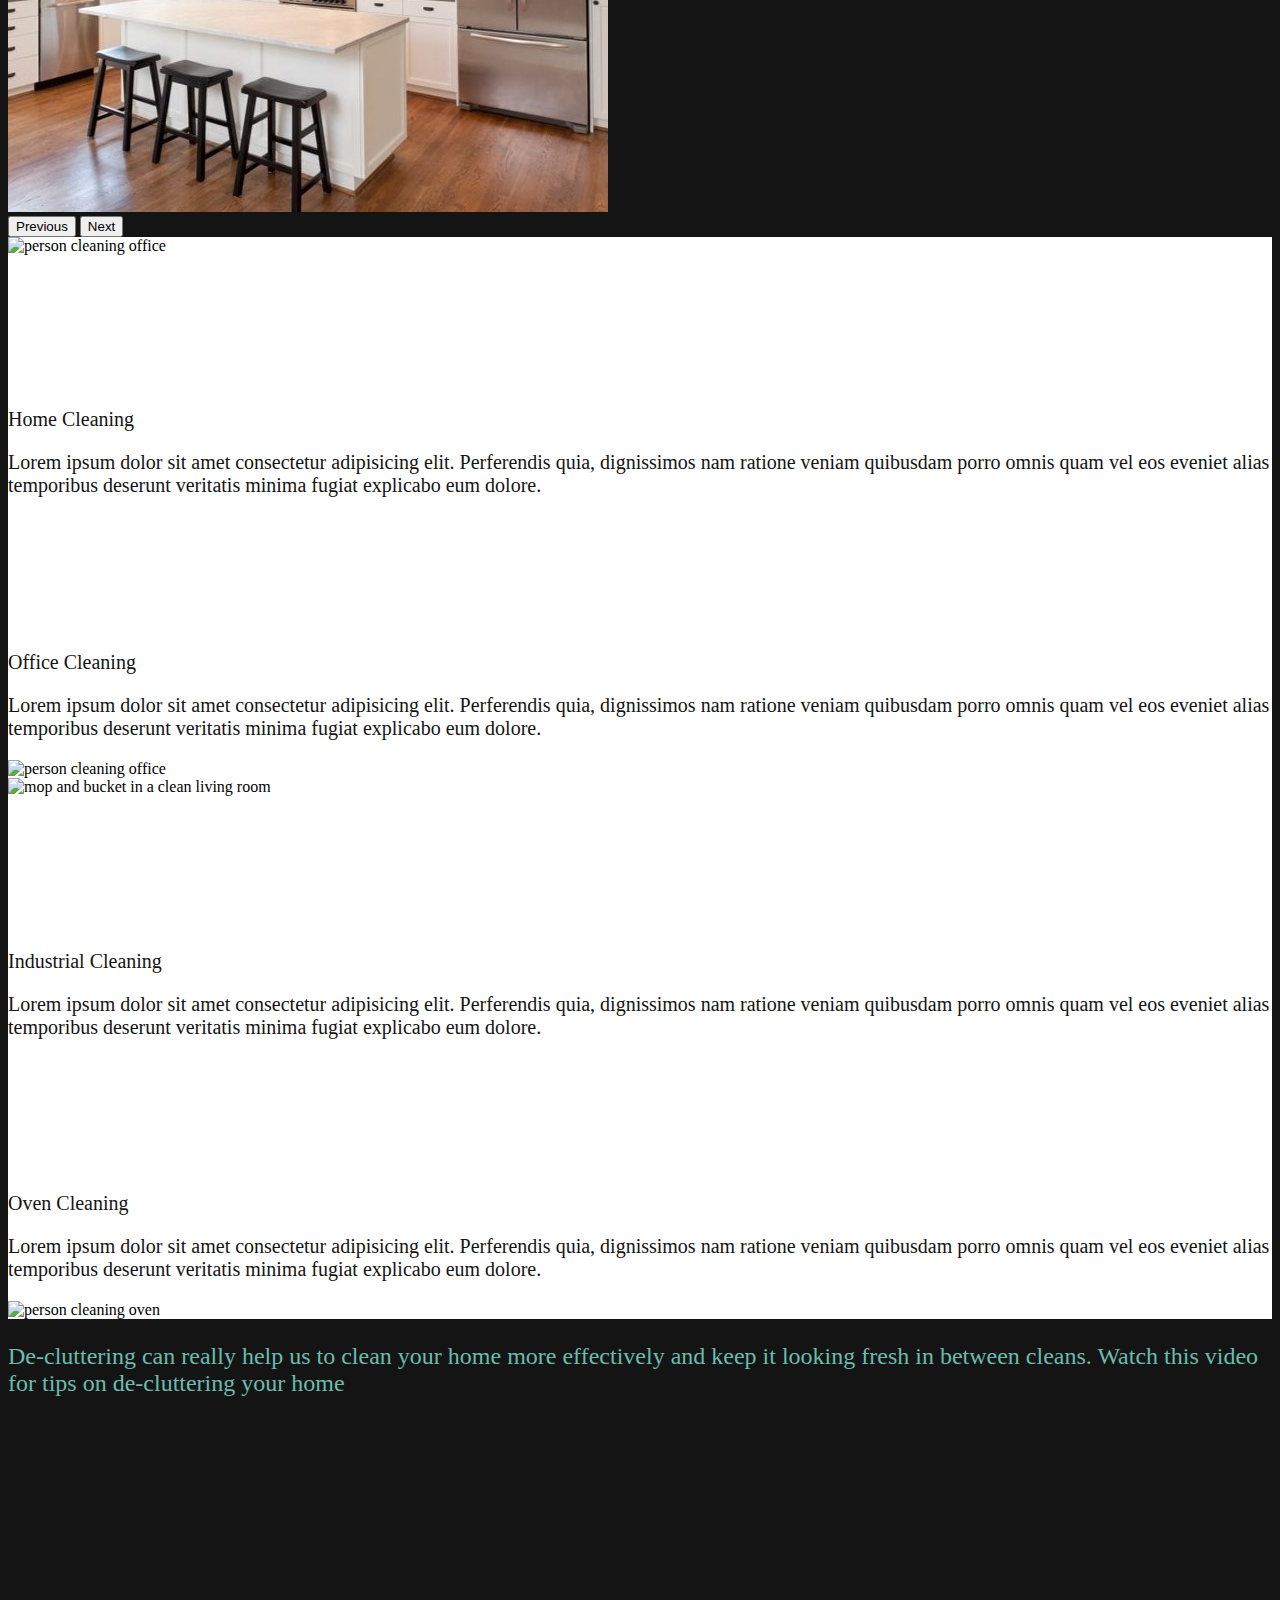
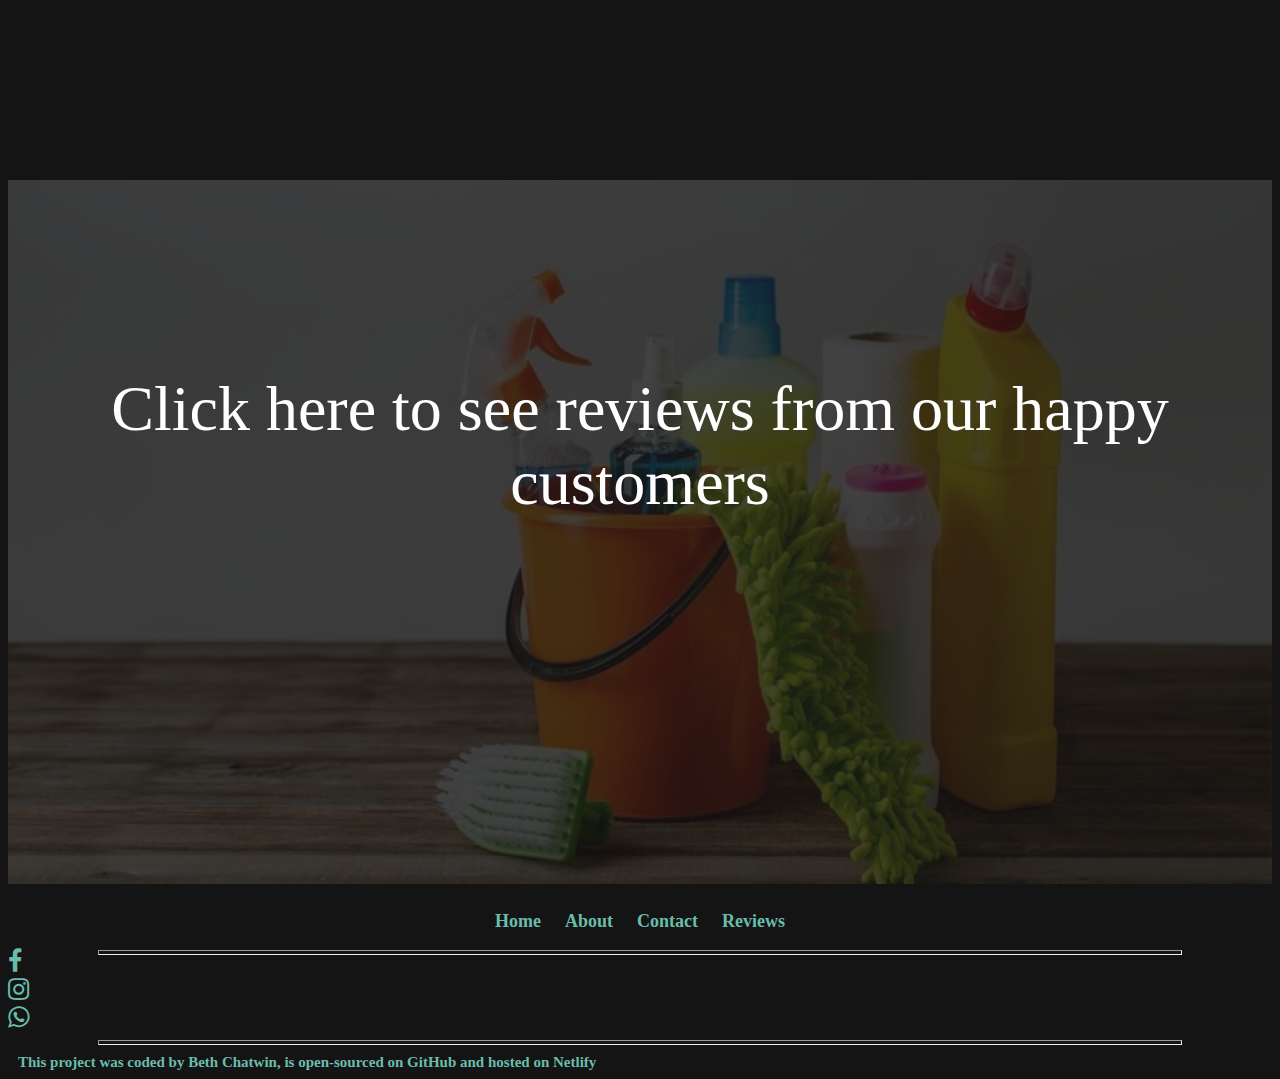
==== commit 5189bb20: "made some css updates to footer" ====
--- a/index.html
+++ b/index.html
@@ -19,6 +19,10 @@
     <meta charset="UTF-8" />
     <meta name="viewport" content="width=device-width, initial-scale=1.0" />
     <link rel="stylesheet" href="src/styles.css" />
+    <link
+      rel="stylesheet"
+      href="https://cdnjs.cloudflare.com/ajax/libs/font-awesome/4.7.0/css/font-awesome.min.css"
+    />
     <title>J.B Domestic Services- Homepage</title>
     <link
       rel="icon"
@@ -262,29 +266,50 @@
           Click here to see reviews from our happy customers
         </a>
       </section>
-
-      <br />
-      <br />
-      <br />
-      <br />
-      <br />
-      <br />
-      <br />
+      <br />
+      <br />
+      <br/>
+     
+      
+<hr/>
+      <br />
+      <br />
+      <br />
+      <br />
+      <br />
+      <br/>
+    
       <footer>
-        <ul class="footer mt-5">
-          <li class="lifooter">
+
+        
+
+<div class="d-flex mb-3">
+  <div class="me-auto p-2 ms-5">
+   <ul class="footer">
+          <li class="lifooter1">
             <a href="/">Home</a>
           </li>
-          <li class="lifooter">
+          <li class="lifooter1">
             <a href="/about.html">About</a>
           </li>
-          <li class="lifooter">
+          <li class="lifooter1">
             <a href="/contact.html">Contact</a>
           </li>
-          <li class="lifooter">
+          <li class="lifooter1">
             <a href="/reviews.html">Reviews </a>
           </li>
-          <div class="mt-2">
+   
+  </div>
+
+  <div class="p-2 socials"><a href="#" class="fa fa-facebook"></a></div>
+  <div class="p-2 socials"><a href="#" class="fa fa-instagram"></a></div>
+  <div class="p-2 socials me-5"> <a href="#" class="fa fa-whatsapp"></a></div>
+</div>
+
+        
+         <hr/>
+          <div class="mt-2 text-center">
+
             <li class="lifooter">
               This project was coded by
               <a href="https://github.com/bethanchatwin" target="_blank">
--- a/src/styles.css
+++ b/src/styles.css
@@ -21,6 +21,9 @@
 }
 h2 {
   color: var(--primary-color);
+  font-family: "Times New Roman", Times, serif;
+}
+h4 {
   font-family: "Times New Roman", Times, serif;
 }
 p {
@@ -83,6 +86,16 @@
   color: #6abdab;
   font-family: "Times New Roman", Times, serif;
 }
+
+.lifooter1 {
+  display: inline-block;
+  margin-right: 10px;
+  margin-left: 10px;
+  font-size: 18px;
+  font-weight: 550;
+  color: #6abdab;
+  font-family: "Times New Roman", Times, serif;
+}
 a {
   color: var(--primary-color);
   text-align: center;
@@ -152,14 +165,15 @@
   }
 }
 .cardContainer {
-  width: 200px;
-  height: 200px;
+  width: 240px;
+  height: 240px;
   perspective: 1000px;
 }
 .card {
   height: 100%;
   width: 100%;
   position: relative;
+
   transition: transform 1000ms;
   transform-style: preserve-3d;
   font-family: monospace;
@@ -207,10 +221,15 @@
   font-size: 18px;
   color: black;
 }
-.cardBody {
-  margin-right: 30vw;
-}
-.revMargin {
-  margin-left: 25vw;
-  margin-right: 25vw;
-}
+.formbutton {
+  background-color: #6abdab;
+  border-color: #6abdab;
+  color: #141414;
+  font-weight: bold;
+  font-family: "Times New Roman", Times, serif;
+}
+.socials {
+  color: var(--primary-color);
+  font-size: 25px;
+  justify-content: end;
+}
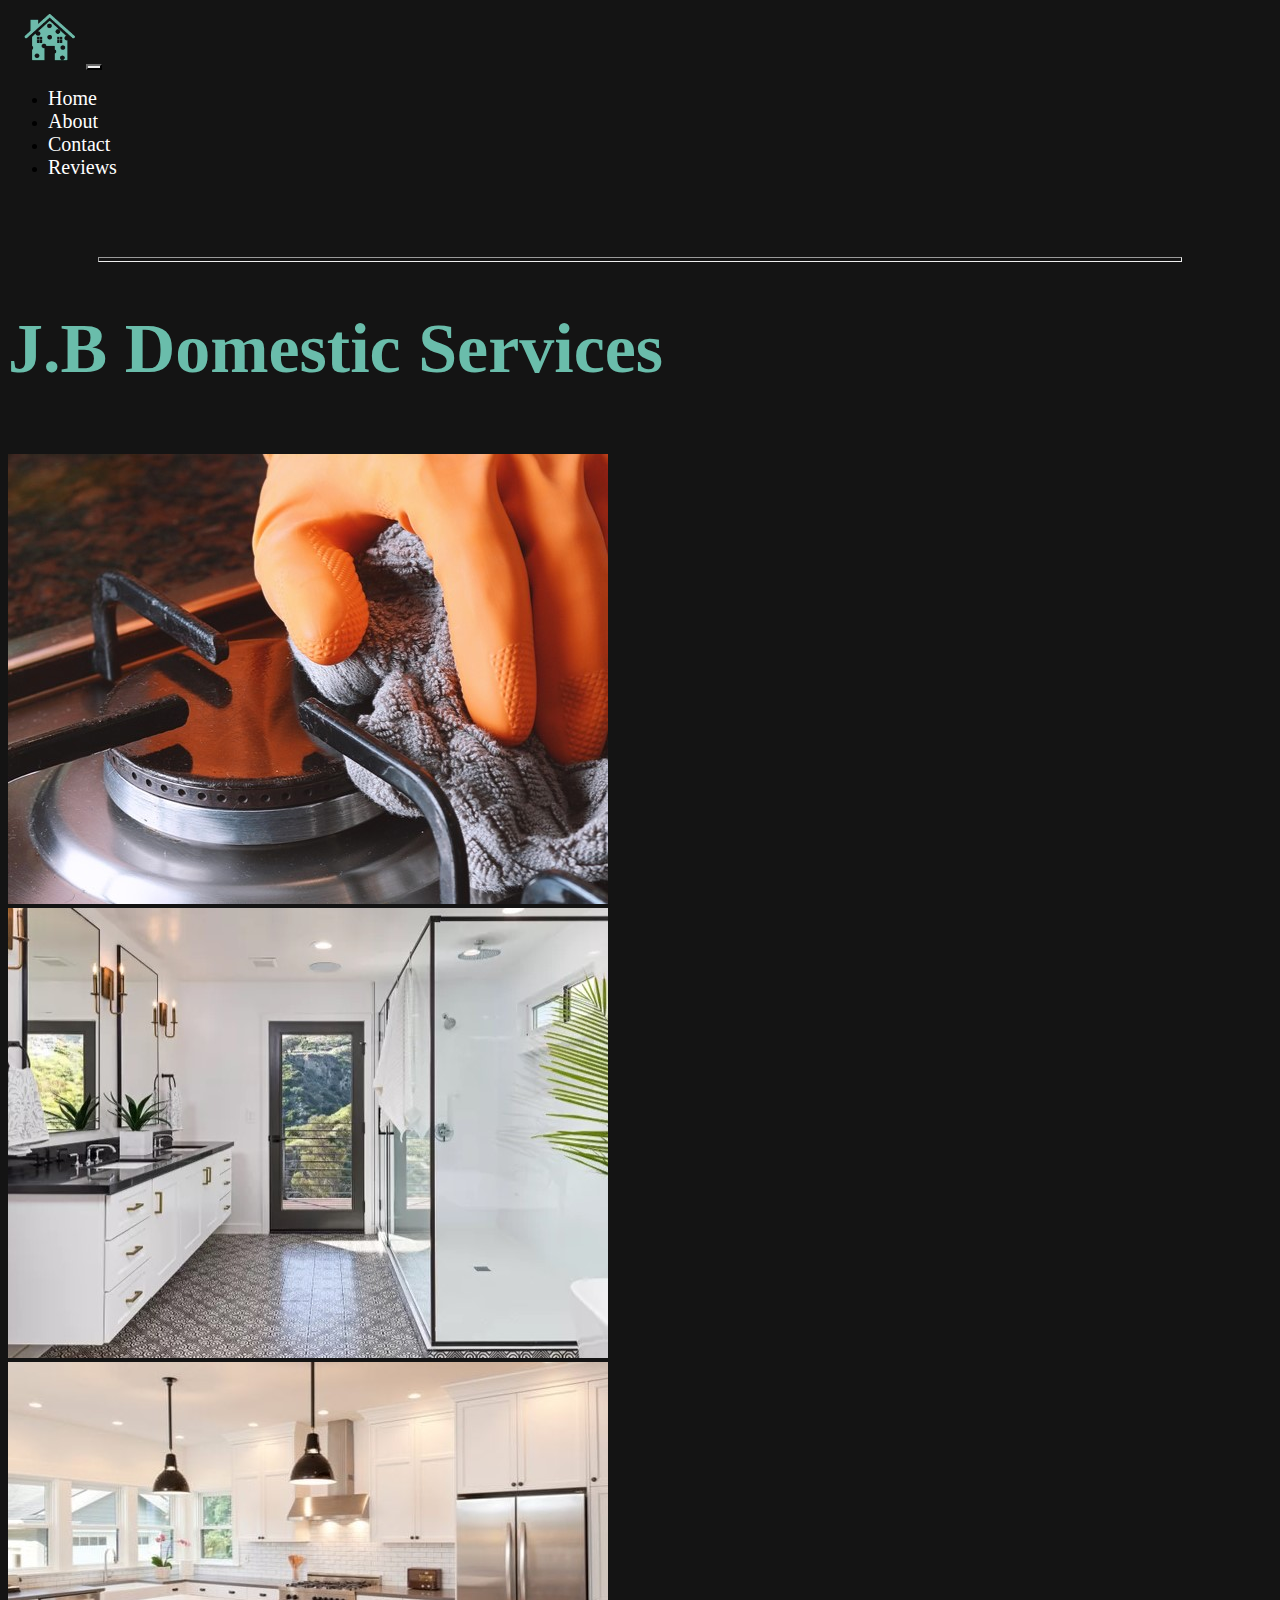
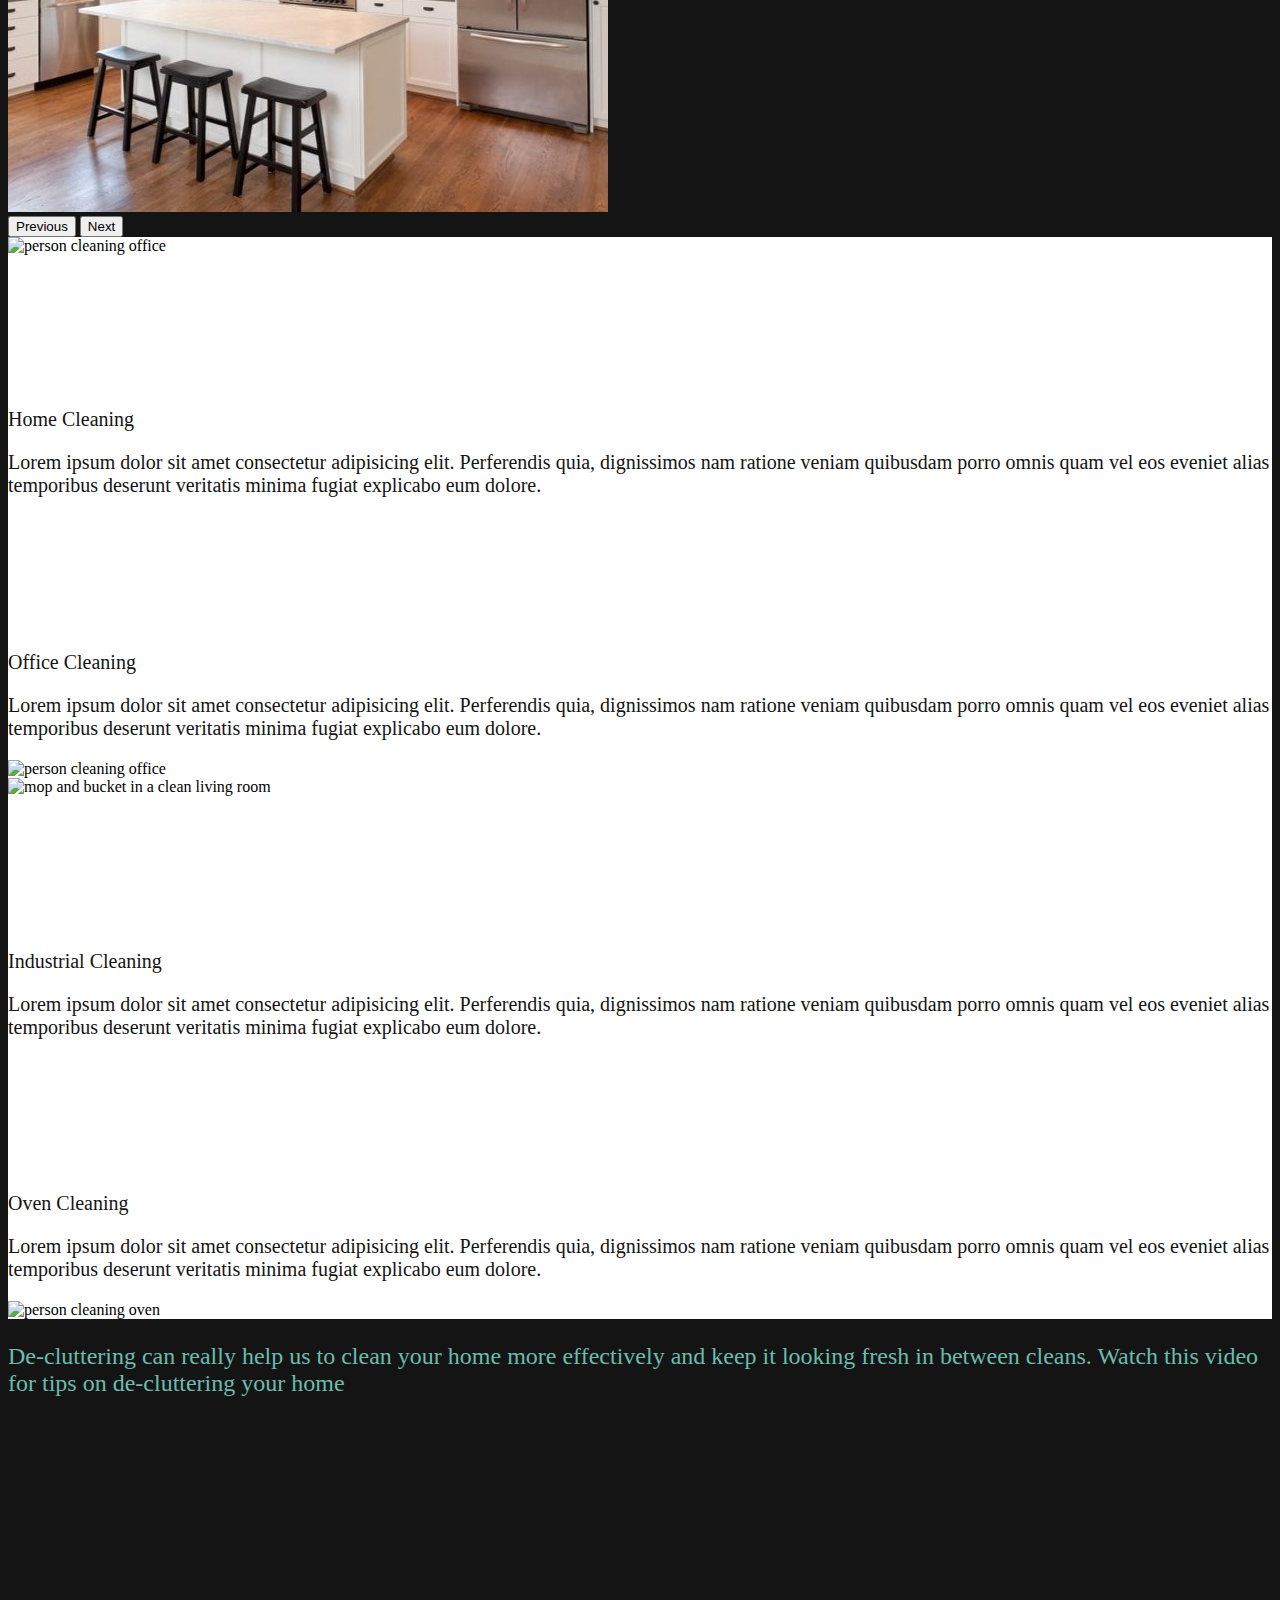
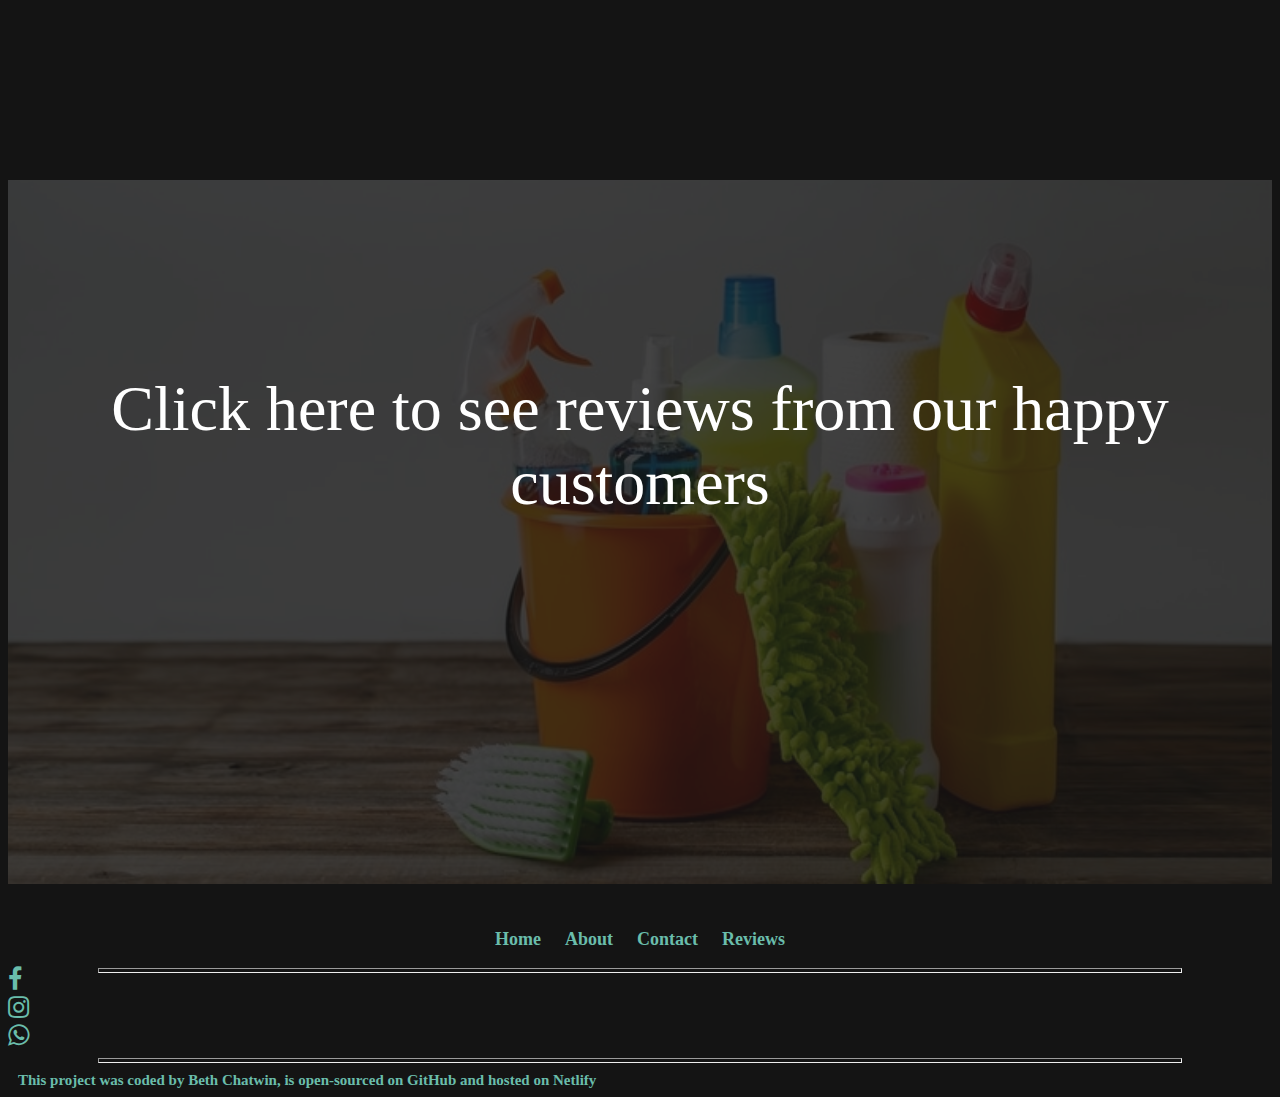
==== commit 6d91ac33: "updated contact form css for mobile" ====
--- a/index.html
+++ b/index.html
@@ -269,9 +269,9 @@
       <br />
       <br />
       <br/>
-     
+     <br/>
       
-<hr/>
+<hr class="hrfooter"/>
       <br />
       <br />
       <br />
@@ -308,7 +308,7 @@
 
         
          <hr/>
-          <div class="mt-2 text-center">
+          <div class="text-center">
 
             <li class="lifooter">
               This project was coded by
--- a/src/styles.css
+++ b/src/styles.css
@@ -163,6 +163,19 @@
     font-family: "Times New Roman", Times, serif;
     margin-top: 0vw;
   }
+  .hrfooter {
+    display: none;
+  }
+  .lifooter1 {
+    margin-top: 20pxpx;
+    margin-bottom: none;
+    line-height: normal;
+    display: list-item;
+  }
+  .formmobile {
+    margin-left: 10vw;
+    margin-right: 10vw;
+  }
 }
 .cardContainer {
   width: 240px;
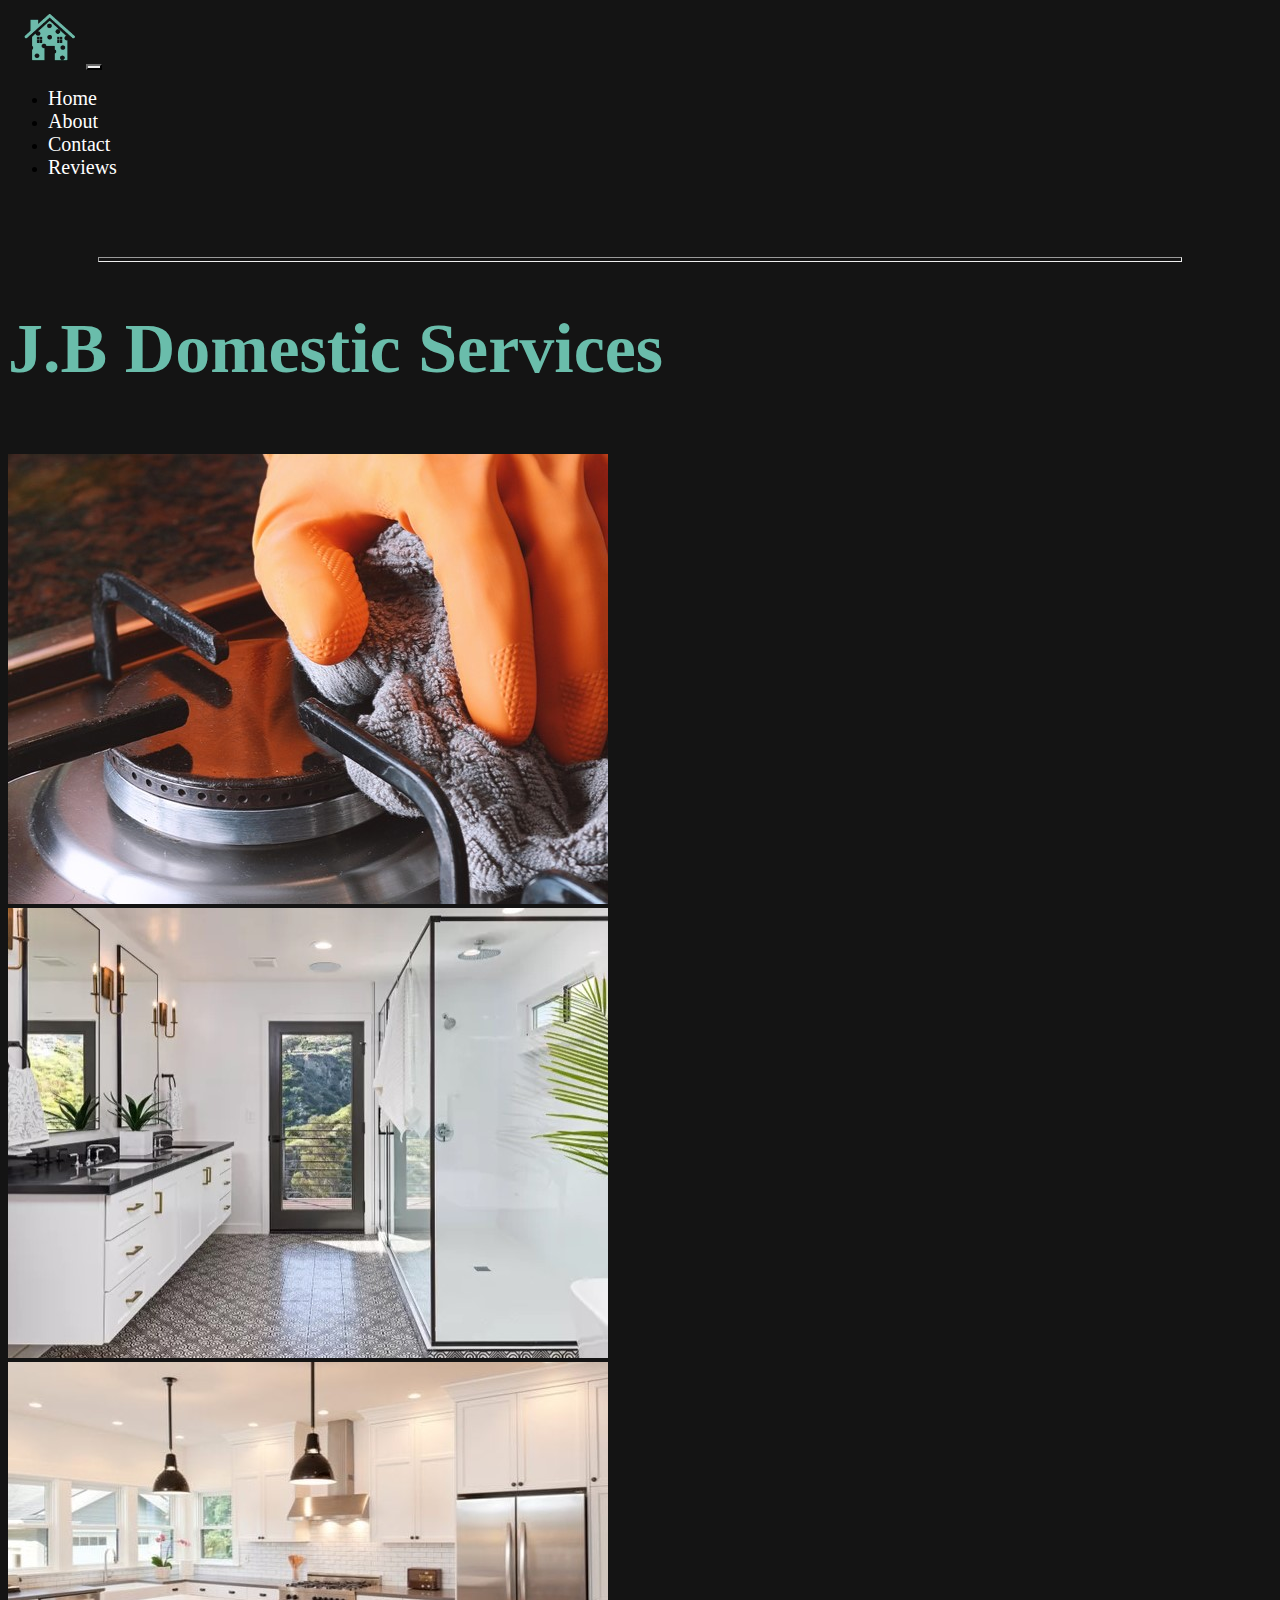
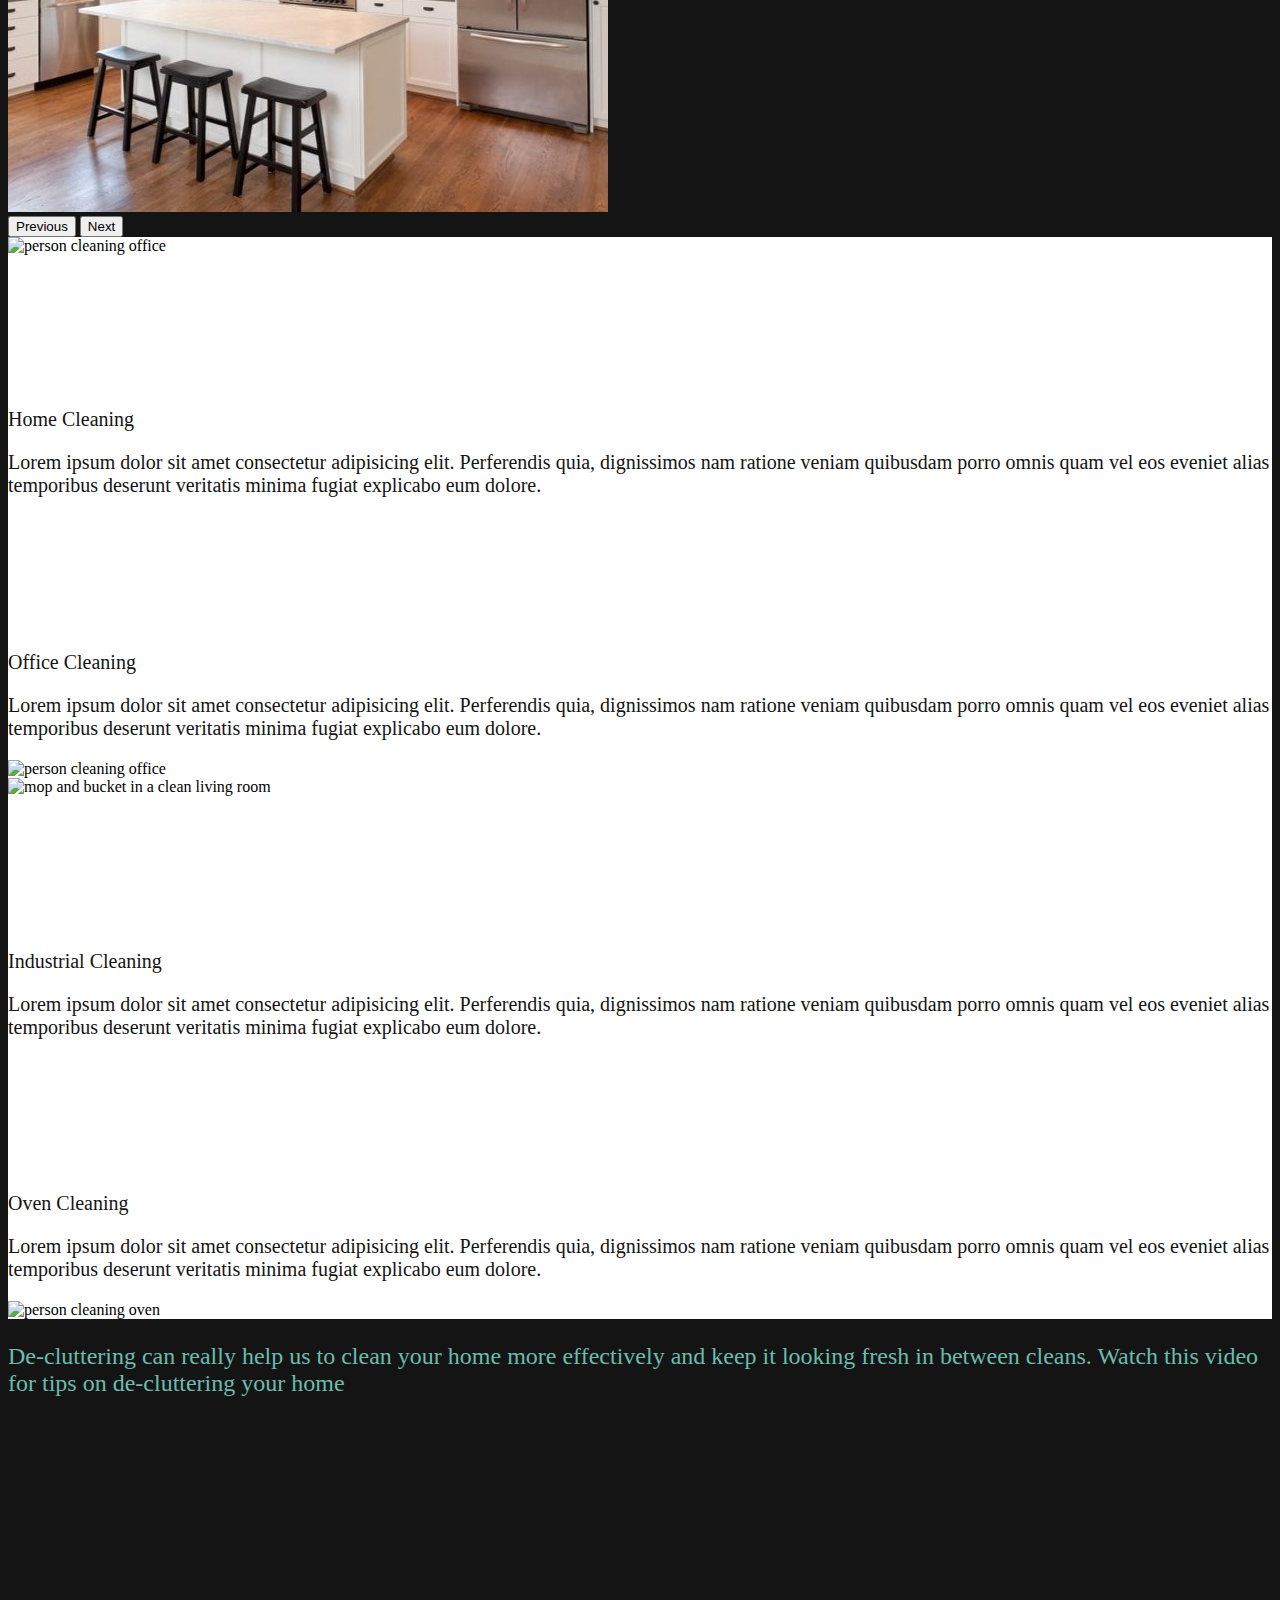
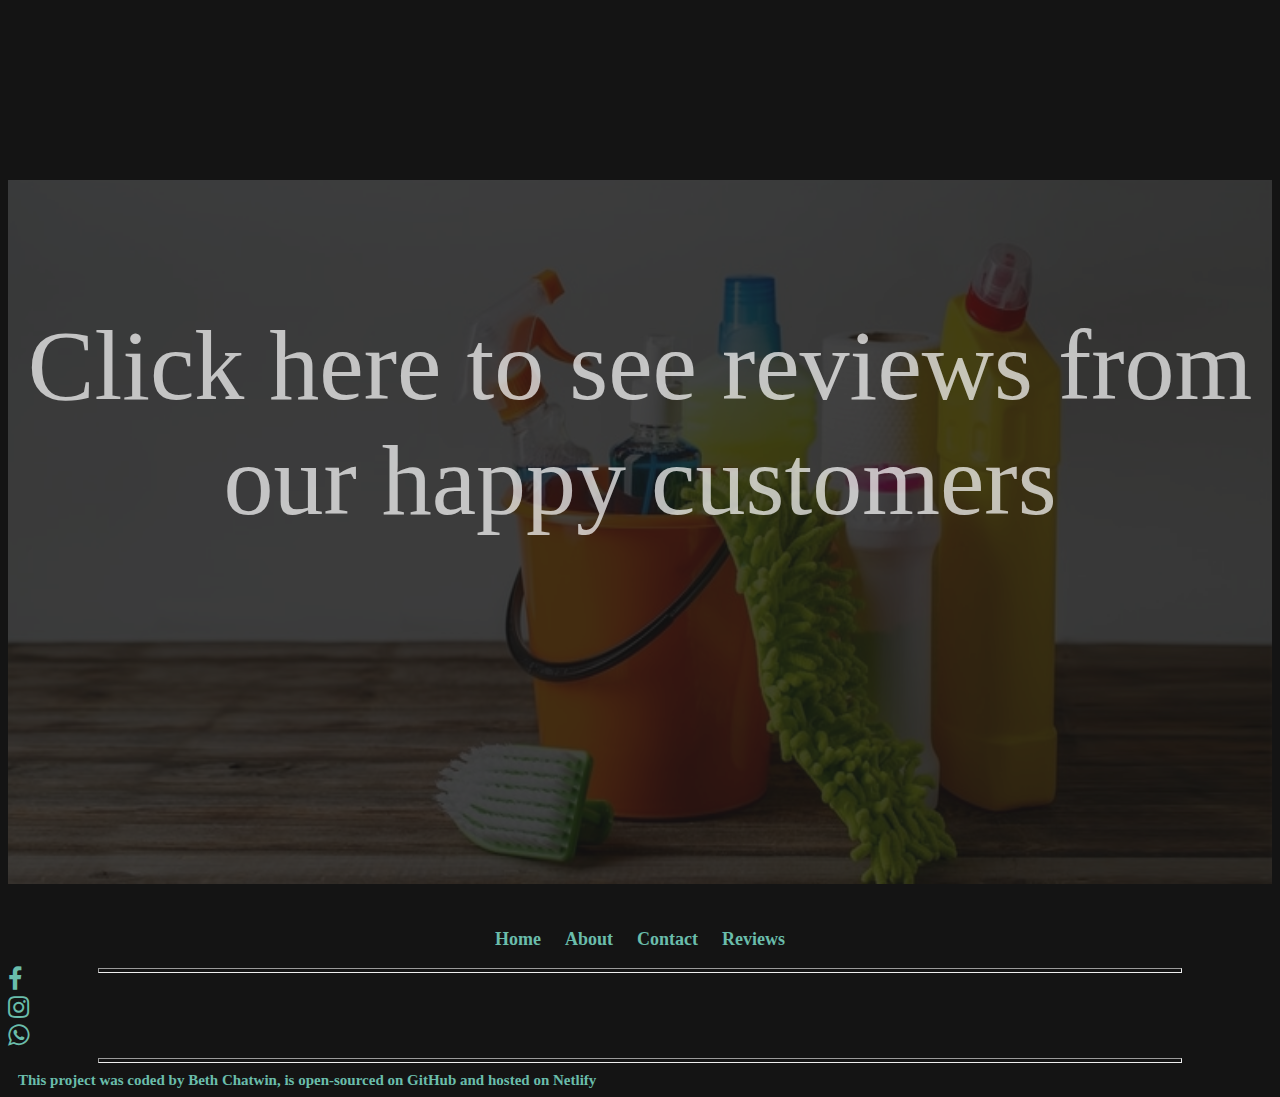
==== commit f815089c: "added content to reviews" ====
--- a/index.html
+++ b/index.html
@@ -262,7 +262,7 @@
           alt="cleaning products in bucket"
         />
 
-        <a class="reviewsectiontext me-5 mt-5 text-center" href="/reviews.html">
+        <a class="reviewsectiontext text-center mb-5" href="/reviews.html">
           Click here to see reviews from our happy customers
         </a>
       </section>
--- a/src/styles.css
+++ b/src/styles.css
@@ -104,6 +104,7 @@
 .page-container {
   position: relative;
   min-height: 100vh;
+  width: 100%;
 }
 
 .content-wrap {
@@ -133,13 +134,14 @@
 }
 .reviewsectiontext {
   position: absolute;
-  top: 15vw;
+  top: 10vw;
   left: 0;
   width: 100%;
   color: white;
   font-family: "Times New Roman", Times, serif;
-  font-size: 5vw;
+  font-size: 100px;
   text-decoration: none;
+  opacity: 70%;
 }
 .productsimgsec {
   position: relative;
@@ -150,7 +152,7 @@
     height: 70vw;
   }
   .reviewsectiontext {
-    top: 20vw;
+    font-size: 50px;
   }
   .grid-text {
     font-size: 5vw;
@@ -186,6 +188,7 @@
   height: 100%;
   width: 100%;
   position: relative;
+  background-color: var(--primary-color);
 
   transition: transform 1000ms;
   transform-style: preserve-3d;
@@ -196,6 +199,17 @@
   transform: rotateY(180deg);
 }
 .cardFront {
+  height: 100%;
+  width: 100%;
+  border-radius: 10px;
+  position: absolute;
+  backface-visibility: hidden;
+
+  transform: rotateY(180deg);
+  display: flex;
+  flex-direction: column;
+  justify-content: center;
+  align-items: center;
   text-align: center;
 }
 .cardBack {
@@ -204,13 +218,6 @@
   border-radius: 10px;
   position: absolute;
   backface-visibility: hidden;
-}
-.cardFront img {
-  width: 200px;
-  height: 200px;
-  border-radius: 10px;
-}
-.cardBack {
   background-color: var(--primary-color);
   transform: rotateY(180deg);
   display: flex;
@@ -219,13 +226,34 @@
   align-items: center;
   text-align: center;
 }
+
 .cardText {
   margin: 0;
   padding: 0;
   padding-left: 10px;
   padding-right: 10px;
-  font-size: 13px;
-  color: black;
+  font-size: 15px;
+  color: var(--secondary-color);
+}
+
+.cardTextFront {
+  margin: 0;
+  padding: 0;
+  padding-left: 10px;
+  padding-right: 10px;
+  font-size: 20px;
+  color: var(--secondary-color);
+  font-family: "Times New Roman", Times, serif;
+  font-weight: bold;
+}
+
+.star {
+  margin: 0;
+  padding: 0;
+  padding-left: 10px;
+  padding-right: 10px;
+  font-size: 25px;
+  color: var(--secondary-color);
 }
 .cardHeading {
   margin: 0;
